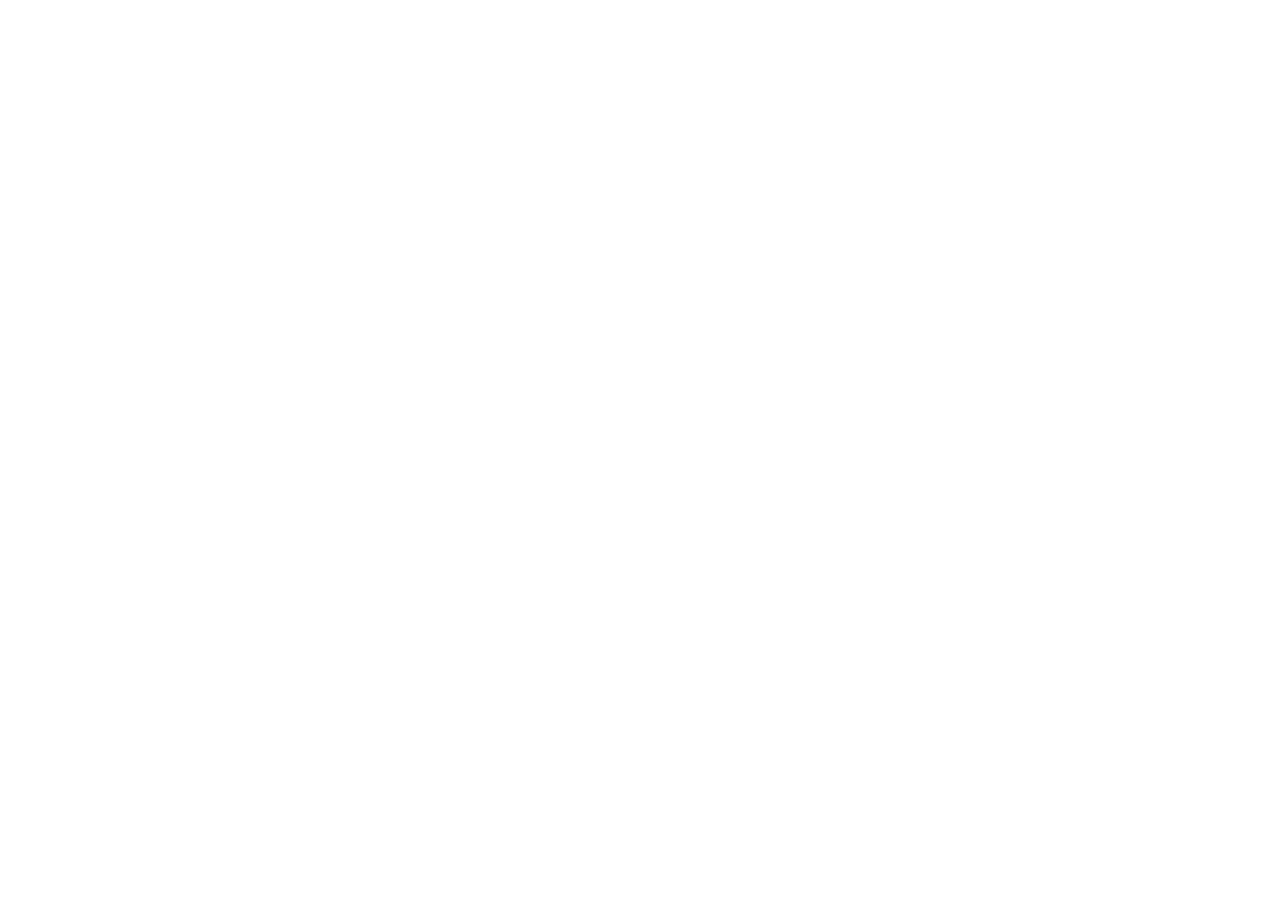
==== index.html @ d92b92f2 "Backed up index.html as index.html.orig, extracted its body into index.html.body, and set up a CLJS " ====
<!DOCTYPE html>
<html lang="en">
  <head>

    <title>Surface Water Tool</title>

    <!-- meta data -->
    <meta charset="utf-8">
    <meta http-equiv="X-UA-Compatible" content="IE=edge">
    <meta name="viewport" content="width=device-width, initial-scale=1.0, maximum-scale=1.0, user-scalable=no">
    <meta name="description" content="">
    <meta name="keywords" content="">
    <meta name="author" content="">

    <!-- CSS Reset, Google Web Fonts, and custom CSS -->
    <link href="/static/cssreset-min.css" rel="stylesheet" type="text/css">
    <link href="/static/googlefonts-open-sans.css" rel="stylesheet" type="text/css">
    <link href="/static/main.css" rel="stylesheet" type="text/css">

    <!-- Google JS API Loader and Google Maps API -->
    <script src="https://www.google.com/jsapi"></script>
    <script src="https://maps.googleapis.com/maps/api/js?key=AIzaSyAbugADQ_kYSQJKXarabTIIuMVvU60djgA&v=3.exp&libraries=drawing"></script>

    <!-- Custom JS -->
    <!-- <script src="/static/script.js"></script> -->
    <!-- <script src="/static/ee_api_js.js"></script> -->

  </head>
  <body>

    <!-- Create the toplevel page containers -->
    <section id="pageheader"></section>
    <section id="pagecontent"></section>

    <!-- Load the Clojurescript main application code -->
    <script src="/static/surface_water.js"></script>
    <script>
      surface_water.core.main()
    </script>

  </body>
</html>
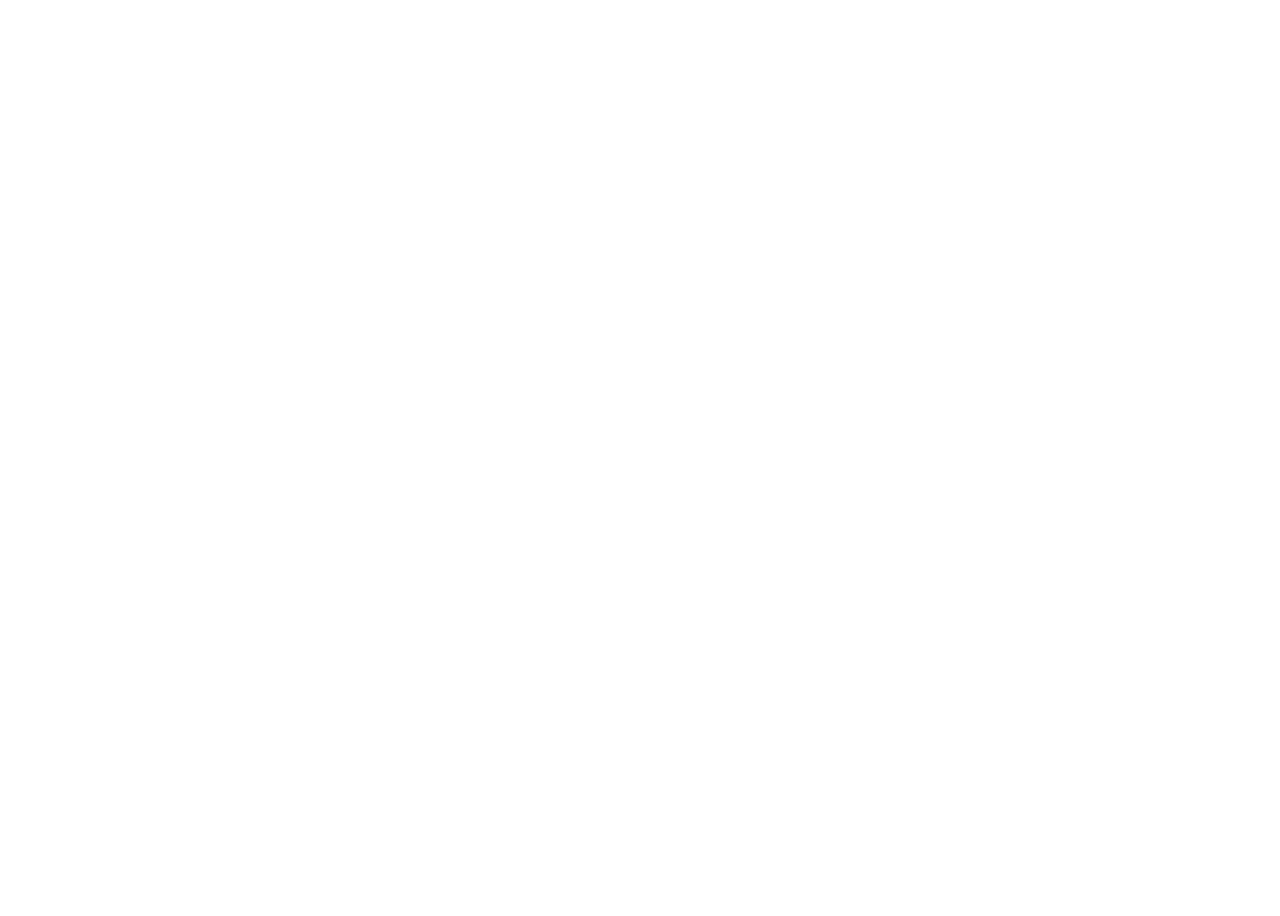
==== commit e7422174: "Changing the GAE configuration files to link this codebase to project surface-water-beta." ====
--- a/index.html
+++ b/index.html
@@ -2,12 +2,12 @@
 <html lang="en">
   <head>
 
-    <title>Surface Water Tool</title>
+    <title>SurfaceWaterTool</title>
 
     <!-- meta data -->
     <meta charset="utf-8">
     <meta http-equiv="X-UA-Compatible" content="IE=edge">
-    <meta name="viewport" content="width=device-width, initial-scale=1.0, maximum-scale=1.0, user-scalable=no">
+    <meta name="viewport" content="width=device-width, initial-scale=1.0, maximum-scale=1.0, minimum-scale=1.0, user-scalable=no">
     <meta name="description" content="">
     <meta name="keywords" content="">
     <meta name="author" content="">
@@ -19,7 +19,7 @@
 
     <!-- Google JS API Loader and Google Maps API -->
     <script src="https://www.google.com/jsapi"></script>
-    <script src="https://maps.googleapis.com/maps/api/js?key=AIzaSyAbugADQ_kYSQJKXarabTIIuMVvU60djgA&v=3.exp&libraries=drawing"></script>
+    <script src="https://maps.googleapis.com/maps/api/js?key=AIzaSyBInHwppL3GVDOj7SEq6Li610cSBc7YJJo&v=3.exp&libraries=drawing"></script>
 
     <!-- Custom JS -->
     <!-- <script src="/static/script.js"></script> -->
--- a/static/main.css
+++ b/static/main.css
@@ -0,0 +1,584 @@
+/********************/
+/* Universal Styles */
+/********************/
+
+body {
+    font-family:Open Sans;
+    font-size:16px;
+    height:100vh;
+    background-image:url(images/mountain_forest_scenery.jpg);
+    -webkit-background-size:cover;
+    -moz-background-size:cover;
+    -o-background-size:cover;
+    background-size:cover;
+}
+
+section, header, nav {
+    display:block;
+}
+
+/*****************/
+/* Header Styles */
+/*****************/
+
+#pageheader {
+    position:fixed;
+    top:0px;
+    left:0px;
+    height:90px;
+    width:100%;
+}
+
+header {
+    height:100%;
+    width:100%;
+}
+
+#logos {
+    position:relative;
+    margin:0px;
+    width:100%;
+    height:55px;
+    background-color:#fff;
+}
+
+#logos img#usaid {
+    position:absolute;
+    top:5px;
+    left:30px;
+    width:150px;
+}
+
+#logos img#nasa {
+    position:absolute;
+    top:0px;
+    left:210px;
+    width:60px;
+}
+
+#logos img#adpc {
+    position:absolute;
+    top:9px;
+    left:300px;
+    width:80px;
+}
+
+#logos img#servir {
+    position:absolute;
+    top:12px;
+    right:30px;
+    width:250px;
+}
+
+nav {
+    position:relative;
+    margin:0px;
+    width:100%;
+    height:35px;
+    background-color:#3a3a3a;
+    color:#eee;
+}
+
+nav ul {
+    position:absolute;
+    top:8px;
+    left:30px;
+}
+
+nav ul li {
+    display:inline;
+    list-style-type:none;
+    padding:7px 10px;
+    cursor:pointer;
+}
+
+nav ul li.highlight {
+    text-shadow:0px 0px 4px #fff;
+}
+
+/***************/
+/* Body Styles */
+/***************/
+
+#pagecontent {
+    position:fixed;
+    top:90px;
+    left:0px;
+    height:calc(100vh - 90px);
+    width:100%;
+    background-color:rgba(255,255,255,0.2);
+}
+
+#pagecontent a {
+    color:#444;
+    text-decoration:none;
+}
+
+#pagecontent a:hover {
+    text-shadow:0px 0px 4px #333;
+}
+
+#pagecontent #all-pages {
+    position:relative;
+    height:100%;
+    width:100%;
+}
+
+/*************/
+/* Home Page */
+/*************/
+
+#home {
+    position:absolute;
+    right:5rem;
+    height:100%;
+    width:350px;
+    padding:2rem;
+    background:rgba(255, 255, 255, 0.8);
+    filter:progid:DXImageTransform.Microsoft.gradient(startColorstr=#CCFFFFFF, endColorstr=#CCFFFFFF);
+    -ms-filter:progid:DXImageTransform.Microsoft.gradient(startColorstr=#CCFFFFFF, endColorstr=#CCFFFFFF);
+}
+
+#home h1 {
+    margin-top:10px;
+    padding:0.5rem 0.5rem 0.5rem 1rem;
+    font-size:3rem;
+    font-weight:bold;
+    color:gray;
+    line-height:100%;
+    text-align:center;
+}
+
+#home h2 {
+    margin-bottom:10px;
+    padding:0.5rem 0.5rem 0.5rem 1rem;
+    font-size:2.2rem;
+    font-weight:400;
+    color:gray;
+    line-height:110%;
+    text-align:center;
+}
+
+#home h3 {
+    padding:0.5rem 0.5rem 0.75rem 1rem;
+    color:#3C948B;
+    font-family:Open Sans;
+    font-weight:400;
+    font-size:1.1rem;
+    font-style:normal;
+}
+
+#home p {
+    padding:0.5rem;
+}
+
+/**************/
+/* About Page */
+/**************/
+
+#about {
+    position:absolute;
+    top:0px;
+    right:5rem;
+    height:100%;
+    width:350px;
+    padding:2rem;
+    background:rgba(255, 255, 255, 0.8);
+    filter:progid:DXImageTransform.Microsoft.gradient(startColorstr=#CCFFFFFF, endColorstr=#CCFFFFFF);
+    -ms-filter:progid:DXImageTransform.Microsoft.gradient(startColorstr=#CCFFFFFF, endColorstr=#CCFFFFFF);
+}
+
+#about h1 {
+    font-size:1.2rem;
+    font-weight:bold;
+    padding:0.5rem;
+    color:gray;
+}
+
+#about p {
+    padding:0.5rem;
+}
+
+#about p#copyright {
+    clear:both;
+    padding:0.5rem;
+    width:100%;
+    text-align:center;
+}
+
+#about img {
+    float:left;
+    height:35px;
+    padding:0.5rem;
+}
+
+/****************************************/
+/* Application Page Toplevel Components */
+/****************************************/
+
+#ecodash {
+    position:absolute;
+    top:0px;
+    left:0px;
+    height:100%;
+    width:100%;
+}
+
+#ecodash #map {
+    position:absolute;
+    top:0px;
+    left:0px;
+    height:100%;
+    width:100%;
+}
+
+#ecodash #ui {
+    position:absolute;
+    top:0px;
+    right:0px;
+    height:100%;
+    width:30%;
+    background-color:white;
+    padding:0.5rem;
+}
+
+#ecodash #settings-button {
+    position:absolute;
+    top:0px;
+    right:0px;
+    width:34px;
+    font-size:30px;
+    font-weight:bold;
+    text-align:center;
+    background-color:white;
+    box-shadow:0px 0px 5px gray;
+    cursor:pointer;
+    border-bottom-left-radius:3px;
+}
+
+#ecodash #general-info {
+    position:absolute;
+    top:10px;
+    right:55px;
+    width:450px;
+    padding:15px;
+    border-radius:3px;
+    background-color:white;
+    box-shadow:0px 0px 5px gray;
+    font-size:14px;
+    z-index:100;
+}
+
+#ecodash #general-info h1 {
+    font-size:16px;
+    font-weight:bold;
+    margin-bottom:2px;
+}
+
+#ecodash #legend {
+    position:absolute;
+    left:0px;
+    bottom:55px;
+    width:80px;
+    background-color:white;
+    padding:5px;
+    border-top-right-radius:3px;
+}
+
+#ecodash #legend h2 {
+    font-size:0.9rem;
+    font-weight:bold;
+    color:gray;
+    text-align:center;
+    margin:4px;
+}
+
+#ecodash #legend table td {
+    font-size:0.8rem;
+}
+
+#ecodash #legend table td:last-child {
+    padding-left:5px;
+}
+
+#ecodash #legend table td img {
+    height:100px;
+}
+
+#ecodash #opacity {
+    position:absolute;
+    left:0px;
+    bottom:0px;
+    height:45px;
+    width:80px;
+    background-color:white;
+    padding:5px;
+}
+
+#ecodash #opacity p {
+    font-size:0.8rem;
+    color:#333;
+    text-align:center;
+}
+
+#ecodash #opacity input {
+    position:absolute;
+    left:5;
+    top:25px;
+    width:80px;
+    height:22px;
+    outline:none;
+    overflow:hidden;
+    pointer-events:none;
+    cursor:pointer;
+}
+
+#ecodash #opacity input::-webkit-slider-thumb {
+    position:relative;
+    z-index:1;
+    outline:0;
+    pointer-events:all;
+}
+
+#ecodash #opacity input::-moz-range-thumb {
+    position:relative;
+    z-index:10;
+    -moz-appearance:none;
+    width:9px;
+    pointer-events:all;
+}
+
+#ecodash #opacity input::-moz-range-track {
+    position:relative;
+    z-index:-1;
+    background-color:rgba(100,100,100,1);
+    border:0;
+}
+
+#ecodash #opacity input[type=range]::-moz-focus-outer {
+    border:0;
+}
+
+#ecodash p#feedback {
+    position:absolute;
+    bottom:0;
+    left:45%;
+    width:10rem;
+    height:1.2rem;
+    border-top-left-radius:3px;
+    border-top-right-radius:3px;
+    background-color:white;
+    padding:5px;
+    font-size:0.8rem;
+    text-align:center;
+    box-shadow:0px 0px 5px gray;
+}
+
+/***********************************/
+/* Application Page Sidebar Header */
+/***********************************/
+
+#ecodash #ui header {
+    height:1.5rem;
+    margin-bottom:0.5rem;
+    border-bottom:2px solid #666;
+}
+
+#ecodash #ui header h1 {
+    display:inline;
+    font-size:1.2rem;
+    font-weight:bold;
+    color:gray;
+}
+
+#ecodash #ui header #collapse-button {
+    display:inline;
+    float:right;
+    margin-right:10px;
+    cursor:pointer;
+}
+
+#ecodash #ui header #info-button {
+    display:inline;
+    float:right;
+    margin:2px 10px 0px 0px;
+    padding:0px 3px;
+    background-image:linear-gradient(rgb(255,255,255) 0px, rgb(224,224,224) 100%);
+    background-position:0% 0%;
+    background-repeat:repeat-x;
+    border:1.25px solid rgb(204,204,204);
+    border-radius:3px;
+    box-shadow:rgba(255,255,255,0.15) 0px 1px 0px 0px inset,
+               rgba(0,0,0,0.075) 0px 1px 1px 0px;
+    font-size:12px;
+    color:rgb(51,51,51);
+    font-weight:400;
+    line-height:16px;
+    text-shadow:rgb(255,255,255) 0px 1px 0px;
+    cursor:pointer;
+}
+
+/*********************************/
+/* Application Page Map Controls */
+/*********************************/
+
+#ecodash #ui #controls {
+    height:95%;
+    overflow:scroll;
+}
+
+#ecodash #ui #controls h2 {
+    font-size:1rem;
+    font-weight:bold;
+    color:gray;
+    margin-bottom:5px;
+}
+
+#ecodash #ui #controls h3 {
+    font-size:0.8rem;
+    font-weight:bold;
+    color:gray;
+    margin:5px 0px;
+}
+
+#ecodash #ui #controls input[type=button] {
+    height:28px;
+    margin:2% 0% 2% 31%;
+    font-size:0.8rem;
+    color:#333;
+}
+
+#ecodash #ui #controls ul {
+    height:28px;
+    margin-left:10%;
+}
+
+#ecodash #ui #controls ul li {
+    display:inline;
+    list-style-type:none;
+    padding:7px 10px;
+}
+
+#ecodash #ui #controls ul li input[type=radio] {
+    height:100%;
+    vertical-align:middle;
+}
+
+#ecodash #ui #controls ul li label {
+    height:100%;
+    vertical-align:middle;
+    margin-left:5px;
+    font-size:0.8rem;
+    color:#333;
+}
+
+#ecodash #ui #controls p#polygon {
+    margin-left:12%;
+    padding:5px;
+    font-size:0.8rem;
+    color:#333;
+}
+
+#ecodash #ui #controls p#polygon em {
+    font-style:italic;
+}
+
+#ecodash #ui #controls #chart {
+    height:200px;
+    width:385px;
+}
+
+/*****************************/
+/* Multi-Range Slider Widget */
+/*****************************/
+
+.range-slider {
+    position:relative;
+    width:200px;
+    height:45px;
+    margin-left:20%;
+}
+
+.range-slider p {
+    font-size:0.8rem;
+    color:#333;
+    text-align:center;
+}
+
+.range-slider input {
+    position:absolute;
+    left:0;
+    top:20px;
+    width:200px;
+    height:22px;
+    outline:none;
+    overflow:hidden;
+    pointer-events:none;
+    cursor:pointer;
+}
+
+.range-slider input::-webkit-slider-thumb {
+    position:relative;
+    z-index:1;
+    outline:0;
+    pointer-events:all;
+}
+
+.range-slider input::-moz-range-thumb {
+    position:relative;
+    z-index:10;
+    -moz-appearance:none;
+    width:9px;
+    pointer-events:all;
+}
+
+.range-slider input::-moz-range-track {
+    position:relative;
+    z-index:-1;
+    background-color:rgba(100,100,100,1);
+    border:0;
+}
+
+.range-slider input:last-of-type::-moz-range-track {
+    -moz-appearance:none;
+    background:none transparent;
+    border:0;
+}
+
+.range-slider input[type=range]::-moz-focus-outer {
+    border:0;
+}
+
+/******************/
+/* Spinner Widget */
+/******************/
+
+.spinner {
+    position:absolute;
+    top:35%;
+    left:35%;
+    width:8rem;
+    height:8rem;
+    border-radius:4rem;
+    border-bottom:1rem solid purple;
+    -moz-animation:sweep 1s infinite linear;
+    -webkit-animation:sweep 1s infinite linear;
+}
+
+@-moz-keyframes sweep {
+    from {
+        -moz-transform:rotate(0deg);
+    }
+    to {
+        -moz-transform:rotate(360deg);
+    }
+}
+
+@-webkit-keyframes sweep {
+    from {
+        -webkit-transform:rotate(0deg);
+    }
+    to {
+        -webkit-transform:rotate(360deg);
+    }
+}
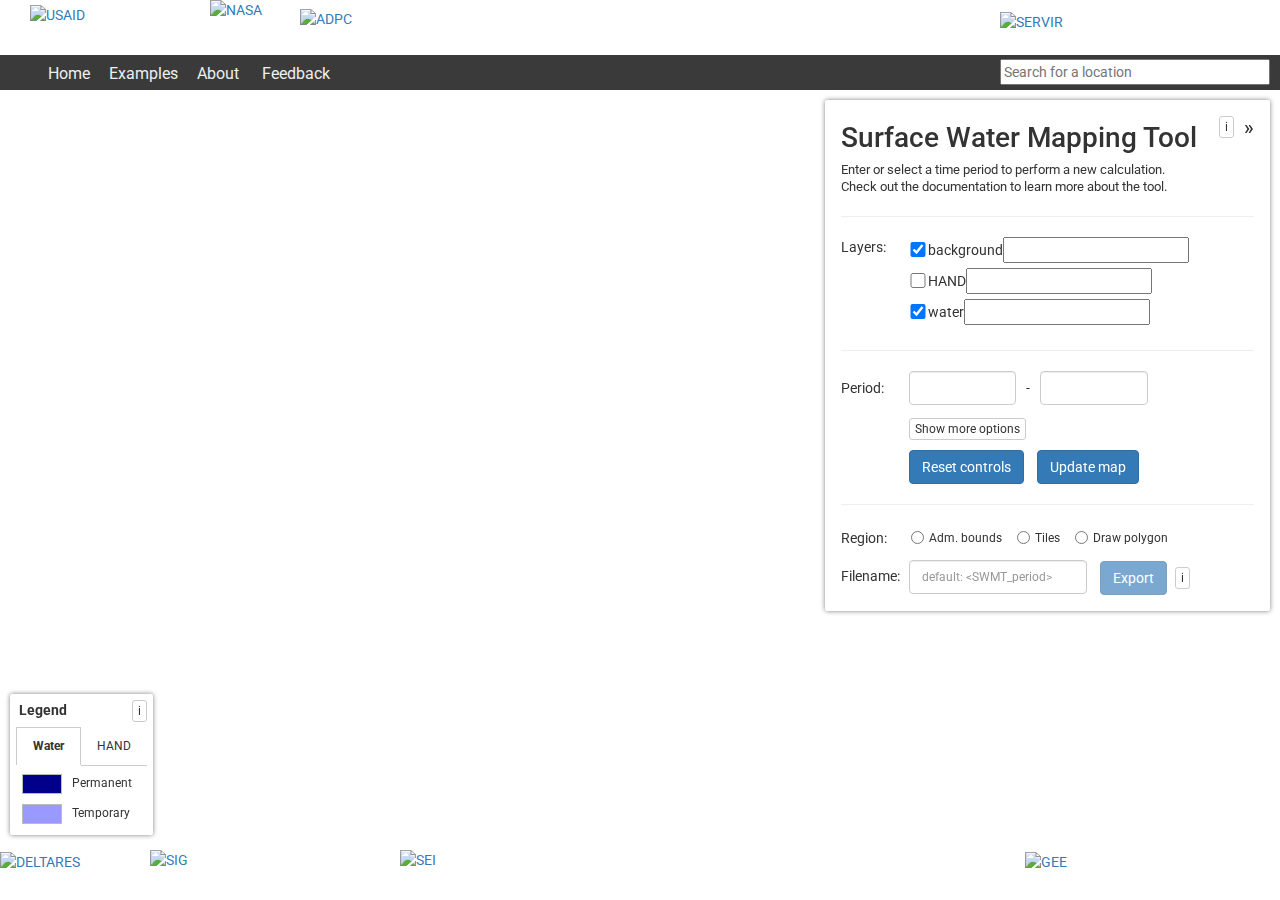
==== commit 0852cb73: "upgrage GEE python api version to 0.1.236" ====
--- a/index.html
+++ b/index.html
@@ -1,42 +1,789 @@
 <!DOCTYPE html>
-<html lang="en">
-  <head>
-
-    <title>SurfaceWaterTool</title>
-
-    <!-- meta data -->
-    <meta charset="utf-8">
-    <meta http-equiv="X-UA-Compatible" content="IE=edge">
-    <meta name="viewport" content="width=device-width, initial-scale=1.0, maximum-scale=1.0, minimum-scale=1.0, user-scalable=no">
-    <meta name="description" content="">
-    <meta name="keywords" content="">
-    <meta name="author" content="">
-
-    <!-- CSS Reset, Google Web Fonts, and custom CSS -->
-    <link href="/static/cssreset-min.css" rel="stylesheet" type="text/css">
-    <link href="/static/googlefonts-open-sans.css" rel="stylesheet" type="text/css">
-    <link href="/static/main.css" rel="stylesheet" type="text/css">
-
-    <!-- Google JS API Loader and Google Maps API -->
-    <script src="https://www.google.com/jsapi"></script>
-    <script src="https://maps.googleapis.com/maps/api/js?key=AIzaSyBInHwppL3GVDOj7SEq6Li610cSBc7YJJo&v=3.exp&libraries=drawing"></script>
-
-    <!-- Custom JS -->
-    <!-- <script src="/static/script.js"></script> -->
-    <!-- <script src="/static/ee_api_js.js"></script> -->
-
-  </head>
-  <body>
-
-    <!-- Create the toplevel page containers -->
-    <section id="pageheader"></section>
-    <section id="pagecontent"></section>
-
-    <!-- Load the Clojurescript main application code -->
-    <script src="/static/surface_water.js"></script>
-    <script>
-      surface_water.core.main()
-    </script>
-
-  </body>
+<html>
+	<head>
+
+		<title>Surface Water Mapping Tool</title>
+
+		<!-- meta data -->
+		<meta charset="UTF-8">
+		<meta http-equiv="X-UA-Compatible" content="IE=edge">
+		<meta name="viewport" content="width=device-width, initial-scale=1.0, maximum-scale=1.0, user-scalable=no">
+		<meta name="description" content="">
+		<meta name="keywords" content="">
+		<meta name="author" content="">
+
+		<!-- Google JavaScript loader tool (for the Maps, Charts APIs) -->
+		<script src="https://www.google.com/jsapi"></script>
+
+		<!-- Google Web Fonts -->
+		<link href='https://fonts.googleapis.com/css?family=Roboto' rel='stylesheet' type='text/css'>
+
+		<!-- Favicon -->
+		<link rel="shortcut icon" type="image/png" href="static/images/favicon.png"/>
+
+		<!-- Third-party JavaScript -->
+		<script src="https://ajax.googleapis.com/ajax/libs/jquery/1.11.2/jquery.min.js"></script>
+		<script src="https://maps.googleapis.com/maps/api/js?key={{ GOOGLE_MAPS_API_KEY | safe }}&v=3.exp&libraries=drawing,geometry,places"></script>
+		<script src="https://maxcdn.bootstrapcdn.com/bootstrap/3.3.4/js/bootstrap.min.js"></script>
+		<script src="https://cdnjs.cloudflare.com/ajax/libs/bootstrap-datepicker/1.4.0/js/bootstrap-datepicker.min.js"></script>
+		<script src="https://cdnjs.cloudflare.com/ajax/libs/bootstrap-slider/6.1.5/bootstrap-slider.min.js"></script>
+
+		<!-- Third-party CSS -->
+		<link rel="stylesheet" href="https://maxcdn.bootstrapcdn.com/bootstrap/3.3.4/css/bootstrap.min.css">
+		<link rel="stylesheet" href="https://maxcdn.bootstrapcdn.com/bootstrap/3.3.4/css/bootstrap-theme.min.css">
+		<link rel="stylesheet" href="https://cdnjs.cloudflare.com/ajax/libs/bootstrap-datepicker/1.4.0/css/bootstrap-datepicker.min.css">
+		<link rel="stylesheet" href="https://cdnjs.cloudflare.com/ajax/libs/bootstrap-slider/6.1.5/css/bootstrap-slider.min.css">
+
+		<!-- Load custom JavaScript and stylesheet(s) -->
+		<link rel="stylesheet" href="static/main.css">
+		<script src="/static/script.js"></script>
+		<script src="/static/ee_api_js.js"></script>
+
+	</head>
+	<body>
+
+		<!-- Page header -->
+		<section id="pageheader">
+			<!-- Logos -->
+			<div class="logos">
+			   <a href="https://www.usaid.gov/" target="_blank"><img id="usaid" src="static/images/usaid.png" alt="USAID">
+			   <a href="https://www.nasa.gov/" target="_blank"><img id="nasa" src="static/images/nasa.png" alt="NASA"></a>
+			   <a href="http://www.adpc.net" target="_blank"><img id="adpc" src="static/images/adpclogo.jpg" alt="ADPC"></a>
+			   <a href="http://servir.adpc.net/" target="_blank"><img id="servir" src="static/images/servir.png" alt="SERVIR"></a>
+			</div>
+
+			<!-- Navigation bar -->
+			<nav>
+				<ul>
+					<li><button id="homebutton">Home</li>
+					<li><button id="examplesbutton">Examples</li>
+					<li><button id="aboutbutton">About</li>
+					<li><a id="feedbacklink" href="https://docs.google.com/a/sig-gis.com/forms/d/1pOgXeWJaDWg8NlC-ZalZJTzUdv9sVjNdXibZVPo4l4I/edit?ts=57ec6a52" target="_blank">Feedback</a></li>
+				</ul>
+				<script>
+				$(document).ready(function(){
+					$("#homebutton").click(function () {
+						$(".map").css("display", "block");
+						$(".ui").css("display", "block");
+						$(".legend").css("display", "block");
+						$("#examples").css("display", "none");
+						$("#about").css("display", "none");
+						$("#searchbox").css("display", "block");
+					});
+				});
+				$(document).ready(function(){
+					$("#examplesbutton").click(function () {
+						$(".map").css("display", "none");
+						$(".ui").css("display", "none");
+						$(".legend").css("display", "none");
+						$("#about").css("display", "none");
+						$("#examples").css("display", "block");
+						$("#searchbox").css("display", "none");
+					});
+				});
+				$(document).ready(function(){
+					$("#aboutbutton").click(function () {
+						$(".map").css("display", "none");
+						$(".ui").css("display", "none");
+						$(".legend").css("display", "none");
+						$("#examples").css("display", "none");
+						$("#about").css("display", "block");
+						$("#searchbox").css("display", "none");
+					});
+				});
+				</script>
+
+				<!-- Search box -->
+				<input id="searchbox" type="text" placeholder="Search for a location">
+
+			</nav>
+
+		</section>
+
+		<!-- Page content -->
+	    <section id="pagecontent">
+
+			<!-- Examples page -->
+			<div id="examples">
+				<h1>Example applications</h1>
+				<p>This page shows a few potential applications for which the Surface Water Mapping Tool could be used, by loading a pre-calculated map in the
+				tool. These maps only cover the area of interest of each specific example to keep storage and loading times to a minimum. The input parameters
+				are also updated to match those used to create the example map. If desired, the tool can then be used to replicate the map and extend it over
+				the entire SERVIR-Mekong area. More extensive explanations and examples can be found in the documentation (at the About page).<br><br>
+				Click on one of the images below to load an example. If you want to reload the default map that is shown when the application first starts up,
+				<span onClick="load_default()" style="text-decoration:underline;cursor:pointer">click here</span>.</p>
+				<script>
+				function load_default() {
+					$(".map").css("display", "block");
+					$(".ui").css("display", "block");
+					$(".legend").css("display", "block");
+					$("#examples").css("display", "none");
+					$("#about").css("display", "none");
+					$(".months-slider").hide();
+					$("#searchbox").css("display", "block");
+					water.App.prototype.setDefaultParams();
+					water.App.prototype.loadDefault();
+				}
+				</script>
+				<div class="example_items">
+					<div class="example_item" id="example_1">
+						<img class="example_img" id="example_1_img" src="static/images/example1.png" onClick="load_example(this.id)">
+						<span>
+						<b>Permanent and temporary water</b><br>
+						The tool is primarily suited to detect permanent and temporary water, in any of its occurrences. Permanent water is water that was
+						present for most of the time within the chosen period, and as such is often represented by reservoirs, lakes and rivers. Temporary
+						water is water that was only present for a part of the period, and as such is often represented by floods or (seasonally) inundated
+						land; wetlands, rice fields, fish ponds, etc.<br>
+						The example shows the area around Phnom Penh, Cambodia, in 2013. This was a relatively wet year and therefore both permanent and
+						temporary water are being detected in relatively large areas.
+						</span>
+					</div>
+					<div class="example_item" id="example_2">
+						<img class="example_img" id="example_2_img" src="static/images/example2.png" onClick="load_example(this.id)">
+						<span>
+						<b>Reservoirs</b><br>
+						Reservoir surface areas can easily be picked up with the tool. By adjusting the time period the user can detect how the extent of a
+						reservoir changes over time. This means that it is possible to detect:<br>
+						- when a reservoir was constructed (and how this changed the surface water within its region)<br>
+						- how reservoir surface area changes over the years (for example, to assess the effect of droughts)<br>
+						- the long-term seasonality and/or monthly characteristics of reservoirs (by activating the monthly control option)<br>
+						The example shows Shwegyin Reservoir in Myanmar, which was constructed in 2010. The time period has been selected to highlight how
+						the reservoir was filling up after construction. Permanent water gives an indication of surface water when the reservoir just started
+						filling up, and temporary water gives an indication of the final extent of reservoir in 2011.
+						</span>
+					</div>
+					<div class="example_item" id="example_3">
+						<img class="example_img" id="example_3_img" src="static/images/example3.png" onClick="load_example(this.id)">
+						<span>
+						<b>Floods</b><br>
+						As mentioned above, temporary water can be an indication of a flood (although it can also indicate other situations). For this purpose,
+						the time period should be selected carefully: it should fully capture the period of the flood, while keeping the time period as short as
+						possible. The latter is a challenge, because of the algorithm behind the tool, which requires a sufficient number of satellite images to
+						function properly. Therefore, the time period is limited to a three months minimum. This implies that only large scale floods with a
+						relatively long duration can be picked up by this tool.<br>
+						The example shows the floods around Bangkok in 2011.
+						</span>
+					</div>
+					<div class="example_item" id="example_4">
+						<img class="example_img" id="example_4_img" src="static/images/example4.png" onClick="load_example(this.id)">
+						<span>
+						<b>River morphology / erosion</b><br>
+						Permanent water over different time period can show how surface water shifts over time. This can be particularly useful to assess river morphology,
+						i.e. how the river course changes over the years. In the tool this could be achieved by selecting multiple time periods, updating the map each time.
+						By downloading these maps as well, the user can carry out analyses on the combination of these maps, to really quantitatively assess the characteristics
+						of river morphology over a region.<br>
+						The example shows a section of the Irrawaddy/Ayeyarwady river in Myanmar over a 10 year period (2008-2017). The multi-year time period gives an
+						indication of where water was present during this time, with permanent water showing where the river was stable and temporary water showing where it
+						was changing, diverging or meandering.
+						</span>
+					</div>
+					<div class="example_item" id="example_5">
+						<img class="example_img" id="example_5_img" src="static/images/example5.png" onClick="load_example(this.id)">
+						<span>
+						<b>Seasonal inundation</b><br>
+						Aside from floods, temporary water is often an indication of seasonal inundation. This can be both natural (wetlands) or human-induced (rice fields).
+						This is more easily picked up than floods, because the inundation often lasts longer and as such it is not hindered by the limitation on the time
+						period selection. The detection of seasonal inundation can be used to assess:<br>
+						- the location and area of rice fields and fish ponds<br>
+						- the location and area of wetlands<br>
+						- the seasonal characteristics of water bodies<br>
+						The example shows Tonlé Sap Lake in Cambodia over the period 1988-2017, with the months slider activated. January is shown by default, but the slider
+						can be used to view the other months. Each month represents an analysis done on all satellite images taken only during that month for 1988-2017.
+						</span>
+					</div>
+					<script>
+					function load_example(clicked_id) {
+						var example_id = 'example_'.concat(clicked_id.split('_')[1]);
+						water.App.prototype.loadExample(example_id);
+					}
+					</script>
+				</div>
+			</div>
+
+			<!-- About page -->
+			<div id="about">
+				<h1>About the Surface Water Mapping Tool</h1>
+				<p>The tool works by merging data from different Landsat satellite missions, providing a dataset that spans from the present day all the
+				way back to 1984, which is also continously being updated. A stack of images is created for the time period selected by the user. From this
+				stack of images two percentile maps are calculated, which represent two different situations. The higher percentile (with a default value of 40)
+				represents the permanent situation; that which was present for the entire selected time period. The lower percentile (default value of 8)
+				represents a temporary situation; that which was present only for a short time within the selected time period. From each percentile map a
+				water index map is calculated, using the Modified Normalized Difference Water Index (MNDWI) [Xu, 2006]. This index combines several spectral
+				bands from the Landsat satellites that are sensitive to the occurrence of water. A threshold value is then applied at the pixel level to classify
+				water and non-water. Corrections are applied to improve results, reducing errors associated with falsely classified water over dark vegetation and
+				(hill) shadows. Dark vegetation is masked out using the Normalized Difference Vegetation Index (NDVI) and hill shadows are masked out using a
+				Height Above Nearest Drainage (HAND) map [Rennó et al., 2008], derived from the Multi-Error-Removed Improved-Terrain (MERIT) Digital Elevation Model
+				(DEM) [Yamazaki et al., 2017]. The various steps of the tool are shown in the figure below.</p>
+				<img id="workflow_img" src="static/images/workflow.png">
+				<p>The resulting water maps are loaded into the web application and displayed on top of the background map. The map calculated from the 40th
+				percentile map represents permanent water (within the selected time period) and the map calculated from the 8th percentile map represents
+				temporary water. Permanent water mostly represents reservoirs, lakes and rivers (that did not change a lot over the selected time period).
+				Temporary water most often represents (seasonally) inundated land, such as wetlands, rice fields or fish ponds. It can also be an indication
+				of floods or changes in water bodies.</p>
+				<p>The following layers can be visualized using the tool:<br>
+				- background <i>(white background that can be used to more clearly see other layers)</i><br>
+				- HAND <i>(pre-calculated Height Above Nearest Drainge map)</i><br>
+				- water <i>(the final result; permanent and temporary water)</i></p>
+				<p>Please note that, due to the statistical nature of this method, the maps are asynchronous in time,
+				i.e. not each pixel is covered with water at the same time but these maps are an integration over the selected period.</p>
+				<p>Relevant links:<br>
+				<a href="https://docs.google.com/document/d/1o7-XUNSVnMLT7VL9a2_7orv7APgiZz1kcPZIFrq9pBE" target="_blank" style="text-decoration:underline">User Guide</a><br>
+				<a href="https://docs.google.com/document/d/1ZoICFzjbiS_VpdbHyV1SdBPQdEoa_NfL-tAFLgXN9bw" target="_blank" style="text-decoration:underline">Background and verification</a><br>
+				<a href="https://github.com/Servir-Mekong/SurfaceWaterTool" target="_blank" style="text-decoration:underline">GitHub</a>
+				</p>
+				<hr>
+				<h1>Development and Acknowledgement</h1>
+				<p>The development of the algorithm using Landsat 8 data was initiated in the PhD research of Gennadii Donchyts (co-funded by Deltares
+				and the Technical University of Delft). Testing and further development of the algorithm using the Murray-Darling basin in Australia was
+				funded by the EC FP7 project eartH2Observe (under grant agreement No 603608), which led to the publication of Donchyts et al. (2016), see below.</p>
+				<p>Application to the Mekong basin, which included testing, applying and adjusting thresholds, as well as further optimisation of the scripts
+				to fully take advantage of Google Earth Engine capabilities, was supported by the SERVIR-Mekong project. This also included the addition of
+				data from Landsat 4, 5 and 7. The development of the method to calculate the HAND dataset was fully supported by the eartH2Observe project,
+				but the application for the Mekong, as well as refinement for this area, was supported by the SERVIR-Mekong project.</p>
+				<p>Landsat data is made freely available by the U.S. Geological Survey (USGS) and is both accessed and processed in Google Earth Engine.</p>
+				<p>The creation of the Google Appspot based online application was fully supported by the SERVIR-Mekong project.</p>
+				<hr>
+				<h1>References</h1>
+				<p>Gennadii, D., Schellekens, J., Winsemius, H., Eisemann, E. & van de Giesen, N. (2016). A 30 m Resolution Surface Water
+				Mask Including Estimation of Positional and Thematic Differences Using Landsat 8, SRTM and OpenStreetMap: A Case Study in the Murray-Darling
+				Basin, Australia. <a href="http://www.mdpi.com/2072-4292/8/5/386" target="_blank" style="text-decoration:underline">Remote Sensing, 8(5), 386</a>
+				.</p>
+				<p>Rennó, C. D., Nobre, A. D., Cuartas, L. A., Soares, J. V., Hodnett, M. G., Tomasella, J., & Waterloo, M. J. (2008). HAND, a new terrain
+				descriptor using SRTM-DEM: Mapping terra-firme rainforest environments in Amazonia.
+				<a href="http://www.sciencedirect.com/science/article/pii/S003442570800120X" target="_blank" style="text-decoration:underline">
+				Remote Sensing of Environment, 112(9), 3469-3481</a>.</P>
+				<p>Xu, H. (2006). Modification of normalised difference water index (NDWI) to enhance open water features in remotely sensed imagery.
+				International Journal of Remote Sensing, 27(14), 3025–3033.
+				<a href="http://doi.org/10.1080/01431160600589179" target="_blank" style="text-decoration:underline">
+				http://doi.org/10.1080/01431160600589179</a>.</P>
+				<p>Yamazaki D., D. Ikeshima, R. Tawatari, T. Yamaguchi, F. O'Loughlin, J.C. Neal, C.C. Sampson, S. Kanae & P.D. Bates. (2017). A high accuracy
+				map of global terrain elevations. Geophysical Research Letters, vol.44, pp.5844-5853.
+				<a href="http://onlinelibrary.wiley.com/doi/10.1002/2017GL072874/full" target="_blank" style="text-decoration:underline">
+				doi: 10.1002/2017GL072874</a>.</p>
+				<p>Landsat images courtesy of the USGS: <a href="https://landsat.usgs.gov/" target="_blank" style="text-decoration:underline">https://landsat.usgs.gov/</a></p>
+				<p>MERIT DEM: <a href="http://hydro.iis.u-tokyo.ac.jp/~yamadai/MERIT_DEM/" target="_blank" style="text-decoration:underline">http://hydro.iis.u-tokyo.ac.jp/~yamadai/MERIT_DEM/</a></p>
+			 </div>
+
+			<!-- The DOM of the application. -->
+			<div class="water">
+
+				<!-- The element into which Google Maps is rendered. -->
+				<div class="map"></div>
+
+				<!-- The UI wrapper. -->
+				<div class="ui">
+
+					<!-- Button that opens the main control box after it has been collapsed -->
+					<div class="settings-button">&#9776;</div>
+					<script>
+					$(document).ready(function(){
+						$(".settings-button").click(function () {
+							$(".settings-button").toggle();
+							$(".panel").toggle();
+						});
+					});
+					</script>
+
+					<!-- The main control box. -->
+					<div class="panel">
+
+						<!-- Title, info button with general information text and collapse button. -->
+						<header>
+							<h1>
+								<span id="tool-title">Surface Water Mapping Tool</span>
+								<!-- collapse button for entire panel. -->
+								<div class="collapse-button">&#187;</div>
+								<script>
+								$(document).ready(function(){
+									$(".collapse-button").click(function () {
+										$(".panel").toggle();
+										$(".settings-button").toggle();
+									});
+								});
+								</script>
+								<!-- button that toggles display of general information -->
+								<button class="general-info-button btn btn-default btn-xs pull-right">i</button>
+								<script>
+								$(".general-info-button").click(function () {
+									$(".general-info").toggleClass("general-info-shown");
+								});
+								</script>
+								<!-- General information panel -->
+								<div class="general-info">
+									<span>
+									<b>Welcome to the SERVIR-Mekong Surface Water Mapping Tool.</b><br>
+									This application allows you to carry out live calculations using a sophisticated water detection algorithm for the SERVIR-Mekong region.
+									It is based on the algorithm described in <a href="http://www.mdpi.com/2072-4292/8/5/386" target="_blank" style="text-decoration:underline">this paper</a>.<br><br>
+									You can change the time period over which results are calculated and download the results for a region of your choosing.
+									If you are confident that you understand the implications, you can also check out the other options which give you greater control over the outcome of the algorithm.<br><br>
+									Temporary water can, in certain cases, be seen as in indication of a flood. However, both permanent and temporary water are relative to the selected time period. For example,
+									if a long time period is chosen (e.g. 10 years), temporary water does not necessarily indicate a flood has occurred there, but it does show that water was detected there
+									for some time within the selected period. To detect flooded water, it is advised to use a time period of 1 year or shorter.<br><br>
+									Please note that, because everything is calculated on-the-fly, it might take some time for results to load.
+									</span>
+								</div>
+							</h1>
+						</header>
+
+						<!-- Instructions -->
+						<p class="instructions">
+							Enter or select a time period to perform a new calculation.<br> Check out the documentation to learn more about the tool.
+						</p>
+
+						<hr>
+
+						<!-- Map layers control (toggle layers, opacity) -->
+						<div class="map-layers-control">
+							<div class="map-layers-text">
+								<span>Layers:</span>
+							</div>
+							<div class="map-layers">
+								<!-- Active layers control (toggling / opacity) -->
+								<div class="map-layers-value" id="map-layers-aoi">
+									<div id="checkboxAoi">
+										<input type="checkbox" value="None" id="checkbox-aoi" title="Show/hide layer" checked>
+										<script>
+										$('#checkbox-aoi').tooltip();
+										</script>
+									</div>
+									<span>background</span>
+									<input id="aoiControl" data-slider-id='aoiControlSlider' type="text" data-slider-min="0" data-slider-max="1" data-slider-step="0.1" data-slider-value="0.6"/>
+									<script>
+									$('#aoiControl').slider({
+										tooltip_position: 'top',
+										formatter: function(value) {
+											return 'Opacity: ' + value;
+										}
+									});
+									</script>
+								</div>
+								<div class="map-layers-value" id="map-layers-hand">
+									<div id="checkboxHAND">
+										<input type="checkbox" value="None" id="checkbox-hand" title="Show/hide layer">
+										<script>
+										$('#checkbox-hand').tooltip();
+										</script>
+									</div>
+									<span>HAND</span>
+									<input id="handControl" data-slider-id='handControlSlider' type="text" data-slider-min="0" data-slider-max="1" data-slider-step="0.1" data-slider-value="1.0"/>
+									<script>
+									$('#handControl').slider({});
+									</script>
+								</div>
+								<div class="map-layers-value" id="map-layers-water">
+									<div id="checkboxWater">
+										<input type="checkbox" value="None" id="checkbox-water" title="Show/hide layer" checked>
+										<script>
+										$('#checkbox-water').tooltip();
+										</script>
+									</div>
+									<span>water</span>
+									<input id="waterControl" data-slider-id='waterControlSlider' type="text" data-slider-min="0" data-slider-max="1" data-slider-step="0.1" data-slider-value="1.0"/>
+									<script>
+									$('#waterControl').slider({
+										tooltip_position: 'bottom',
+										formatter: function(value) {
+											return 'Opacity: ' + value;
+										}
+									});
+									</script>
+								</div>
+								<!-- Slider for months (climatology) -->
+								<div class="months-slider">
+									<span>Month:</span>
+									<input id="monthsControl" data-slider-id='monthsControlSlider' type="text"/>
+									<script>
+									var monthsDict = {1:'1: Jan', 2:'2: Feb', 3:'3: Mar', 4:'4: Apr', 5:'5: May', 6:'6: Jun', 7:'7: Jul', 8:'8: Aug', 9:'9: Sep', 10:'10: Oct', 11:'11: Nov', 12:'12: Dec'};
+									$('#monthsControl').slider({
+										min: 1, max: 12, value: 1, step: 1, orientation: 'horizontal', tooltip_position: 'bottom',
+										formatter: function(value) {
+											return monthsDict[value];
+										}
+									});
+									</script>
+								</div>
+							</div>
+						</div>
+
+						<hr>
+
+						<!-- Controls -->
+						<div class="controls">
+
+							<div class="inputs">
+
+								<!-- Date selection -->
+								<div class="input-block date">
+									<div class="input-block-label">Period:</div>
+									<input class="date-picker form-control">
+									<span class="period_slice">-</span>
+									<input class="date-picker-2 form-control">
+								</div>
+
+								<!-- Expert controls -->
+								<div class="expert-toggle">
+									<div class="expert-message">
+										<button class="expert btn btn-default btn-xs">Show more options</button>
+										<script>
+											$(".expert").click(function () {
+												$(this).text(function(i, v){
+												   return v === 'Show more options' ? 'Hide more options' : 'Show more options'
+												})
+												$(".expert-input").toggle();
+											});
+										</script>
+									</div>
+								</div>
+								<div class="expert-input">
+									<div class="input-block climatology">
+										<span class="expert-input-block-label">Show months:</span>
+										<input type="checkbox" class="climatology-input">
+										<button class="climatology-info-button btn btn-default btn-xs">i</button>
+										<div class="climatology-info">
+											<span>
+											Instead of a single map, this will show results for each individual month. This makes it possible to detect monthly trends.
+											Since this substantially reduces the total amount of images within each map, this does require a longer time period. Instead of
+											the usual 90 days minimum, the minimum time period when climatology is activated is 3 years. Even so, it is still possible that
+											a certain month will not have sufficient satellite coverage to show accurate information over the entire area.
+											Since 12 maps are calculated instead of 1, this can also slow down the application a lot. Please consider these things when activating this option.<br><br>
+											When activated, a slider for the different months will appear at the layers control section.
+											</span>
+										</div>
+										<!-- toggle the info panel and make sure that it is not shown outside the screen -->
+										<script>
+										$(".climatology-info-button").click(function () {
+											$(".climatology-info").toggleClass("climatology-info-shown");
+											//$(".climatology-info-shown").css("top", $(".expert-input").position().top);
+										});
+										</script>
+									</div>
+									<div class="input-block defringe">
+										<span class="expert-input-block-label">Defringe images:</span>
+										<input type="checkbox" class="defringe-input">
+										<button class="defringe-info-button btn btn-default btn-xs">i</button>
+										<div class="defringe-info">
+											<span>
+											Some Landsat satellite images contain noise due to sensor failures. See the following page for background information:
+											<a href="http://landsat.usgs.gov/products_slcoffbackground.php" target="_blank" style="text-decoration:underline">http://landsat.usgs.gov/</a>.
+											The defringe algorithm attemps to mask out the pixels where sensor failures are an issue, reducing noise in the final result. However, due to the masking involved,
+											this does result in less water being detected (especially temporary water), as it reduces the total amount of information. It is therefore important to consider what is most relevant;
+											reducing the noise (apply defringing) or maintaining as much information from the data as possible (do not apply defringing). Since defringing requires additional steps in the calculation,
+											it delays the visualization of results slightly.
+											</span>
+										</div>
+										<!-- toggle the info panel and make sure that it is not shown outside the screen -->
+										<script>
+										$(".defringe-info-button").click(function () {
+											$(".defringe-info").toggleClass("defringe-info-shown");
+											//$(".defringe-info-shown").css("top", $(".expert-input").position().top);
+										});
+										</script>
+									</div>
+									<div class="input-block percentile">
+										<span class="expert-input-block-label">Percentiles:</span>
+										<input type="number" min="0" max="100" name="percentile" class="percentile-input-perm form-control">
+										<input type="number" min="0" max="100" name="percentile" class="percentile-input-temp form-control">
+										<button class="percentile-info-button btn btn-default btn-xs">i</button>
+										<div class="percentile-info">
+											<span>
+											The percentile value controls the how the complete stack of satellite images is reduced to a single image (see
+											<a href="https://developers.google.com/earth-engine/reducers_image_collection" target="_blank" style="text-decoration:underline">GEE documentation</a>
+											for more info on this). This parameter can take a value between 0 and 100, but in the lower ranges the effect of shadows will deteriorate results, while clouds will do the same in the higher ranges.
+											The value on the left is used to calculate permanent water, the value on the right for temporary water. The value for permanent water should always exceed the one for temporary water.
+											For permanent water, it is recommended to stay within the range of 15 - 60. For temporary water, it is recommended to stay within the range of 5 - 15.
+											</span>
+										</div>
+										<!-- toggle the info panel and make sure that it is not shown outside the screen -->
+										<script>
+										$(".percentile-info-button").click(function () {
+											$(".percentile-info").toggleClass("percentile-info-shown");
+											//$(".percentile-info-shown").css("top", $(".expert-input").position().top);
+										});
+										</script>
+									</div>
+									<div class="input-block water-threshold">
+										<span class="expert-input-block-label">Water threshold:</span>
+										<input type="number" min="-1" max="1" step="0.05" name="water-threshold" class="water-threshold-input form-control">
+										<button class="water-threshold-info-button btn btn-default btn-xs">i</button>
+										<div class="water-threshold-info">
+											<span>
+											The water threshold value controls when something is classified as water from the Modified Normalized Difference Water Index (MNDWI). For more information on MNDWI,
+											check out the relevant paper by <a href="http://www.tandfonline.com/doi/abs/10.1080/01431160600589179" target="_blank" style="text-decoration:underline">Xu (2006)</a>. The parameter can take a value
+											between -1 and 1, with lower values resulting in more areas identified as being water. However, it is recommended to stay within the range of 0.0 - 0.4.
+											</span>
+										</div>
+										<!-- toggle the info panel and make sure that it is not shown outside the screen -->
+										<script>
+										$(".water-threshold-info-button").click(function () {
+											$(".water-threshold-info").toggleClass("water-threshold-info-shown");
+											//$(".water-threshold-info-shown").css("top", $(".expert-input").position().top);
+										});
+										</script>
+									</div>
+									<div class="input-block veg-threshold">
+										<span class="expert-input-block-label">Vegetation threshold:</span>
+										<input type="number" min="-1" max="1" step="0.05" name="veg-threshold" class="veg-threshold-input form-control">
+										<button class="veg-threshold-info-button btn btn-default btn-xs">i</button>
+										<div class="veg-threshold-info">
+											<span>
+											The vegetation threshold value controls when something is classified as vegetation, which is used to mask out false-positives from the water detection algorithm.
+											The latter especially occurs in areas with dark vegetation. This uses the Normalized Difference Vegetation Index (NDVI), which is often used to study vegetation.<br>
+											A little background information on NDVI can be found, amongst others, at <a href="https://en.wikipedia.org/wiki/Normalized_Difference_Vegetation_Index" target="_blank" style="text-decoration:underline">Wikipedia</a>.
+											The parameter can take a value between -1 and 1, but it is recommended to stay within the range of 0.2 - 0.6.
+											</span>
+										</div>
+										<!-- toggle the info panel and make sure that it is not shown outside the screen -->
+										<script>
+										$(".veg-threshold-info-button").click(function () {
+											$(".veg-threshold-info").toggleClass("veg-threshold-info-shown");
+											//$(".veg-threshold-info-shown").css("top", $(".expert-input").position().top);
+										});
+										</script>
+									</div>
+									<div class="input-block hand-threshold">
+										<span class="expert-input-block-label">HAND threshold:</span>
+										<input type="number" min="0" max="9999" step="1" name="hand-threshold" class="hand-threshold-input form-control">
+										<button class="hand-threshold-info-button btn btn-default btn-xs">i</button>
+										<div class="hand-threshold-info">
+											<span>
+											HAND (Height Above Nearest Drainage) is a method to normalize land elevation values relative to streams. For more information about HAND see the relevant papers by
+											<a href="http://www.sciencedirect.com/science/article/pii/S003442570800120X" target="_blank" style="text-decoration:underline">Renn&#243 et al. (2008)</a> and
+											<a href="http://www.sciencedirect.com/science/article/pii/S0022169411002599" target="_blank" style="text-decoration:underline">Nobre et al. (2011)</a>. This makes it possible to use a single value
+											to mask out false-positives related to elevation, such as hill shades (these can appear similar to water in the processed satellite images). The parameter can take
+											a value between 0 and 9999 meter. It is recommended to choose a value of at least 10 meter.
+											</span>
+										</div>
+										<!-- toggle the info panel and make sure that it is not shown outside the screen -->
+										<script>
+										$(".hand-threshold-info-button").click(function () {
+											$(".hand-threshold-info").toggleClass("hand-threshold-info-shown");
+											//$(".hand-threshold-info-shown").css("top", $(".expert-input").position().top);
+										});
+										</script>
+									</div>
+									<div class="input-block cloud-threshold">
+										<span class="expert-input-block-label">Clouds threshold:</span>
+										<input type="number" min="-1" max="100" step="1" name="cloud-threshold" class="cloud-threshold-input form-control">
+										<button class="cloud-threshold-info-button btn btn-default btn-xs">i</button>
+										<div class="cloud-threshold-info">
+											<span>
+											The cloud threshold value controls when something is classified as a cloud, which will subsequently be removed from the analysis. This is done to reduce the impact of clouds on the algorithm.
+											The parameter can take a value between 0 and 100, or be turned off completely, by setting it to -1 (default). This parameter an effect on the percentile calculation, as cloud masking is carried out before that step.
+											As such, changes in this parameter could permit the use of a different percentile value, and vice versa.
+											</span>
+										</div>
+										<!-- toggle the info panel and make sure that it is not shown outside the screen -->
+										<script>
+										$(".cloud-threshold-info-button").click(function () {
+											$(".cloud-threshold-info").toggleClass("cloud-threshold-info-shown");
+											//$(".cloud-threshold-info-shown").css("top", $(".expert-input").position().top);
+										});
+										</script>
+									</div>
+								</div>
+								<div class="reset-button">
+									<button class="expert-reset btn btn-primary">Reset controls</button>
+									<button class="submit btn btn-primary">Update map</button>
+									<script>
+									$(".expert-reset").click(function () {
+										water.App.prototype.setDefaultParams();
+									});
+									</script>
+								</div>
+
+								<hr>
+
+								<!-- Region selection -->
+								<div class="input-block region">
+									<div class="input-block-label">Region:</div>
+									<ul>
+										<li><input type="radio" name="polygon-selection-method" value="Adm. bounds" id="polygon-selection-method"><label>Adm. bounds</label></li>
+										<li><input type="radio" name="polygon-selection-method" value="Tiles" id="polygon-selection-method"><label>Tiles</label></li>
+										<li><input type="radio" name="polygon-selection-method" value="Draw polygon" id="polygon-selection-method"><label>Draw polygon</label></li>
+									</ul>
+									<span class="message">
+										<a class="draw" href="#"></a>
+									</span>
+									<span class="message-drawing">
+										<button class="cancel btn btn-default btn-xs">Cancel</button>
+									</span>
+									<span class="message-selected">
+										<button class="clear btn btn-default btn-xs">Clear</button>
+									</span>
+								</div>
+
+								<!-- Exporting -->
+								<div class="input-block">
+									<span class="input-block-label">Filename:</span>
+									<input type="text" name="filename" class="filename form-control"
+										   placeholder="default: <SWMT_period>">
+									<button class="export btn btn-primary" disabled>Export</button>
+									<button class="export-info-button btn btn-default btn-xs">i</button>
+									<div class="export-info">
+										<span>
+										Exporting results is enabled once you have selected a region (or completed drawing a polygon) on the map. This is done by
+										first choosing a region selection method above. This will either load a new map layer from which you can select one ore more
+										areas, or it will allow you to draw a polygon on the map yourself. Since this accesses the same database as the other map layers
+										it is advised to wait for those to load before making a region selection.<br><br>
+										You can select multiple areas (up to a maximum of four) by holding down the Ctrl key. Pressing the Esc key will reset the region selection.<br><br>
+										Optionally, a filename for the to-be-downloaded data can be entered. If omitted, a default filename will be constructed using the selected time period.<br><br>
+										Clicking the Export button reveals a panel on the top left of the screen. Download links will be shown there once they are ready for use. Map (water) layers are
+										downloaded as zipped GeoTIFF files (0=no water, 1=temporary water, 2=permanent water). Metadata with input parameters can be downloaded directly as a CSV file.<br><br>
+										<b>NOTE:</b> Due to limitations with the current implementation of the download option, there is a constraint on the size of the area that can be downloaded.
+										You will see a warning if the area you have selected or drawn is too big. Near the limit there is a possibility that you receive a corrupted zip file. In that case,
+										simply delete it and retry the download. We are working on a better implementation of the download option, which will remove all area constraints and other issues.
+										</span>
+									</div>
+									<!-- toggle the export info panel -->
+									<script>
+									$(".export-info-button").click(function () {
+										$(".export-info").toggleClass("export-info-shown");
+									});
+									</script>
+								</div>
+							</div>
+						</div>
+
+					</div>
+
+					<!-- scrollbar for entire panel -->
+					<script>
+					$(document).ready(function() {
+						$(".panel").css("max-height", ($(document).height()-parseInt($(".ui").css('top'), 10))-160);
+					});
+					</script>
+
+				</div>
+
+				<!-- Legend (legend border was used in demo, can be removed!) -->
+				<div class="legend">
+					<div class="legend-text">
+						<span>Legend</span>
+						<button class="legend-info-button btn btn-default btn-xs">i</button>
+						<div class="legend-info">
+							<span>
+							The legend clarifies the map layers. You can toggle between the water legend and HAND legend by clicking on their respective tabs.
+							The visualization of the layers themselves are handled in the control panel on the right.
+							</span>
+						</div>
+						<script>
+						$(".legend-info-button").click(function () {
+							$(".legend-info").toggleClass("legend-info-shown");
+						});
+						</script>
+					</div>
+					<div class="legend-tabs">
+						<button class="legend-tab" id="legend-tab-default" onClick="openLegendTab(event, 'water')">Water</button>
+						<button class="legend-tab" onClick="openLegendTab(event, 'hand')">HAND</button>
+					</div>
+					<div class="legend-line"></div>
+					<div id="legend-tab-water" class="legend-tab-content">
+						<div class="legend-value" id="legend-water-perm">
+							<div class="legend-block" style="background-color: #00008b;"></div>
+							<span>Permanent</span>
+						</div>
+						<div class="legend-value" id="legend-water-temp">
+							<div class="legend-block" style="background-color: #9999ff;"></div>
+							<span>Temporary</span>
+						</div>
+					</div>
+					<div id="legend-tab-hand" class="legend-tab-content">
+						<div class="legend-value" id="legend-hand-0">
+							<div class="legend-block" style="background-color: #3288bd;"></div>
+							<span>0 m</span>
+						</div>
+						<div class="legend-value" id="legend-hand-1">
+							<div class="legend-block" style="background-color: #99d594;"></div>
+							<span>20 m</span>
+						</div>
+						<div class="legend-value" id="legend-hand-2">
+							<div class="legend-block" style="background-color: #e6f598;"></div>
+							<span>40 m</span>
+						</div>
+						<div class="legend-value" id="legend-hand-3">
+							<div class="legend-block" style="background-color: #fc8d59;"></div>
+							<span>60 m</span>
+						</div>
+						<div class="legend-value" id="legend-hand-4">
+							<div class="legend-block" style="background-color: #d53e4f;"></div>
+							<span>80 m</span>
+						</div>
+						<div class="legend-value" id="legend-hand-5">
+							<div class="legend-block" style="background-color: #ffffff;"></div>
+							<span>100+ m</span>
+						</div>
+					</div>
+					<script>
+					function openLegendTab(event, name) {
+						tabcontent = document.getElementsByClassName("legend-tab-content");
+						for (i = 0; i < tabcontent.length; i++) {
+							tabcontent[i].style.display = "none";
+						}
+						tablinks = document.getElementsByClassName("legend-tab");
+						for (i = 0; i < tablinks.length; i++) {
+							tablinks[i].className = tablinks[i].className.replace(" active", "");
+						}
+						document.getElementById('legend-tab-' + name).style.display = "block";
+						event.currentTarget.className += " active";
+					}
+					$(document).ready(function() {
+						document.getElementById("legend-tab-default").click();
+					});
+					</script>
+				</div>
+
+				<!-- Warning messages placeholder -->
+				<div class="warnings">
+					<span></span>
+				</div>
+
+				<!-- Download link(s) panel -->
+				<div class="download_panel">
+					<div id="download_prep">
+						<span>Preparing download link(s)...</span>
+					</div>
+					<a id="link1" target="_blank">Click here to download water layer</a>
+					<a id="link2" target="_blank">Click here to download water layer (2)</a>
+					<a id="link3" target="_blank">Click here to download water layer (3)</a>
+					<a id="link4" target="_blank">Click here to download water layer (4)</a>
+					<a id="link_metadata" target="_blank">Click here to download metadata</a>
+				</div>
+
+				<!-- spinner is shown during calculations -->
+				<div class="spinner"></div>
+
+			</div>
+		</section>
+
+
+		<!-- Footer -->
+		<section id="pagefooter">
+			<div class="logos">
+			   <a href="https://www.deltares.nl/en/" target="_blank"><img id="deltares" src="static/images/deltares_tr.png"  alt="DELTARES"></a>
+			   <a href="http://sig-gis.com/" target="_blank"><img id="sig" src="/static/images/sig_tr.png" alt="SIG">
+			   <a href="https://www.sei-international.org/asia" target="_blank"><img id="sei" src="/static/images/sei_tr.png" alt="SEI">
+			   <a href="https://earthengine.google.com/" target="_blank"><img id="gee" src="static/images/google_earthengine_powered_400px.png" alt="GEE"></a>
+			</div>
+		</section>
+
+
+		<!-- Google Analytics -->
+		<script>
+		  (function(i,s,o,g,r,a,m){i['GoogleAnalyticsObject']=r;i[r]=i[r]||function(){
+		  (i[r].q=i[r].q||[]).push(arguments)},i[r].l=1*new Date();a=s.createElement(o),
+		  m=s.getElementsByTagName(o)[0];a.async=1;a.src=g;m.parentNode.insertBefore(a,m)
+		  })(window,document,'script','https://www.google-analytics.com/analytics.js','ga');
+
+		  ga('create', 'UA-101791952-1', 'auto');
+		  ga('send', 'pageview');
+
+		</script>
+
+
+		<!-- Boot application once the body loads. -->
+		<script>
+			water.boot();
+		</script>
+
+	</body>
 </html>
--- a/static/main.css
+++ b/static/main.css
@@ -3,17 +3,36 @@
 /********************/
 
 body {
-    font-family:Open Sans;
-    font-size:16px;
-    height:100vh;
-    background-image:url(images/mountain_forest_scenery.jpg);
-    -webkit-background-size:cover;
-    -moz-background-size:cover;
-    -o-background-size:cover;
-    background-size:cover;
-}
-
-section, header, nav {
+  height:100vh;
+  background-image:url(../static/images/shutterstock_river.jpg);
+  -webkit-background-size:cover;
+  -moz-background-size:cover;
+  -o-background-size:cover;
+  background-size:cover;
+}
+
+html,
+body,
+.water,
+.water .map {
+  height: 100%;
+  margin: 0px;
+  padding: 0px;
+  overflow: hidden;
+}
+
+body,
+input,
+textarea,
+select,
+button,
+keygen,
+isindex {
+  font-family: 'Roboto', Arial, sans-serif;
+  font-size: 14px;
+}
+
+section, header, nav, footer {
     display:block;
 }
 
@@ -22,531 +41,813 @@
 /*****************/
 
 #pageheader {
-    position:fixed;
-    top:0px;
-    left:0px;
-    height:90px;
-    width:100%;
+  position:fixed;
+  top:0px;
+  left:0px;
+  height:90px;
+  width:100%;
 }
 
 header {
-    height:100%;
-    width:100%;
-}
-
-#logos {
-    position:relative;
-    margin:0px;
-    width:100%;
-    height:55px;
-    background-color:#fff;
-}
-
-#logos img#usaid {
-    position:absolute;
-    top:5px;
-    left:30px;
-    width:150px;
-}
-
-#logos img#nasa {
-    position:absolute;
-    top:0px;
-    left:210px;
-    width:60px;
-}
-
-#logos img#adpc {
-    position:absolute;
-    top:9px;
-    left:300px;
-    width:80px;
-}
-
-#logos img#servir {
-    position:absolute;
-    top:12px;
-    right:30px;
-    width:250px;
+  height:100%;
+  width:100%;
+}
+
+#tool-title {
+  font-size: 28px;
+}
+
+.logos {
+  position:relative;
+  margin:0px;
+  width:100%;
+  height:55px;
+  background-color:#fff;
+}
+
+.logos img#usaid {
+  position:absolute;
+  top:5px;
+  left:30px;
+  width:150px;
+}
+
+.logos img#nasa {
+  position:absolute;
+  top:0px;
+  left:210px;
+  width:60px;
+}
+
+.logos img#adpc {
+  position:absolute;
+  top:9px;
+  left:300px;
+  width:80px;
+}
+
+.logos img#servir {
+  position:absolute;
+  top:12px;
+  right:30px;
+  width:250px;
 }
 
 nav {
-    position:relative;
-    margin:0px;
-    width:100%;
-    height:35px;
-    background-color:#3a3a3a;
-    color:#eee;
+  position:relative;
+  margin:0px;
+  width:100%;
+  height:35px;
+  background-color:#3a3a3a;
+  color:#eee;
 }
 
 nav ul {
-    position:absolute;
-    top:8px;
-    left:30px;
+  position:absolute;
+  top:0px;
+  margin-top:7px;
 }
 
 nav ul li {
-    display:inline;
-    list-style-type:none;
-    padding:7px 10px;
-    cursor:pointer;
-}
-
-nav ul li.highlight {
-    text-shadow:0px 0px 4px #fff;
-}
-
-/***************/
-/* Body Styles */
-/***************/
+  display:inline;
+  list-style-type:none;
+  padding:2px;
+  cursor:pointer;
+}
+
+nav ul li #homebutton,
+nav ul li #examplesbutton,
+nav ul li #aboutbutton {
+  font-family:Roboto;
+  font-size:16px;
+  background-color: #3a3a3a;
+  border: none;
+}
+
+nav ul li #feedbacklink {
+  margin-left: 10px;
+  font-family:Roboto;
+  font-size:16px;
+  background-color: #3a3a3a;
+  color: #eee;
+}
+
+/***********************/
+/* Page Content Styles */
+/***********************/
 
 #pagecontent {
-    position:fixed;
-    top:90px;
-    left:0px;
-    height:calc(100vh - 90px);
-    width:100%;
-    background-color:rgba(255,255,255,0.2);
+  position:fixed;
+  top:90px;
+  left:0px;
+  height:calc(100vh - 90px - 55px);
+  width:100%;
+  background-color:rgba(255,255,255,0.2);
 }
 
 #pagecontent a {
-    color:#444;
-    text-decoration:none;
+  color:#444;
+  text-decoration:none;
 }
 
 #pagecontent a:hover {
-    text-shadow:0px 0px 4px #333;
+  text-shadow:0px 0px 4px #333;
 }
 
 #pagecontent #all-pages {
-    position:relative;
-    height:100%;
-    width:100%;
-}
-
-/*************/
-/* Home Page */
-/*************/
-
-#home {
-    position:absolute;
-    right:5rem;
-    height:100%;
-    width:350px;
-    padding:2rem;
-    background:rgba(255, 255, 255, 0.8);
-    filter:progid:DXImageTransform.Microsoft.gradient(startColorstr=#CCFFFFFF, endColorstr=#CCFFFFFF);
-    -ms-filter:progid:DXImageTransform.Microsoft.gradient(startColorstr=#CCFFFFFF, endColorstr=#CCFFFFFF);
-}
-
-#home h1 {
-    margin-top:10px;
-    padding:0.5rem 0.5rem 0.5rem 1rem;
-    font-size:3rem;
-    font-weight:bold;
-    color:gray;
-    line-height:100%;
-    text-align:center;
-}
-
-#home h2 {
-    margin-bottom:10px;
-    padding:0.5rem 0.5rem 0.5rem 1rem;
-    font-size:2.2rem;
-    font-weight:400;
-    color:gray;
-    line-height:110%;
-    text-align:center;
-}
-
-#home h3 {
-    padding:0.5rem 0.5rem 0.75rem 1rem;
-    color:#3C948B;
-    font-family:Open Sans;
-    font-weight:400;
-    font-size:1.1rem;
-    font-style:normal;
-}
-
-#home p {
-    padding:0.5rem;
+  position:relative;
+  height:100%;
+  width:100%;
+}
+
+/*****************/
+/* Footer Styles */
+/*****************/
+
+#pagefooter {
+  position:fixed;
+  bottom:0px;
+  left:0px;
+  height:55px;
+  width:100%;
+}
+
+footer {
+  height:100%;
+  width:100%;
+  border-top:1px solid #3a3a3a;
+}
+
+.logos img#deltares {
+  position:absolute;
+  top:7px;
+  left:0px;
+  width:100px;
+}
+
+.logos img#sig {
+  position:absolute;
+  top:5px;
+  left:150px;
+  width:200px;
+}
+
+.logos img#sei {
+  position:absolute;
+  top:5px;
+  left:400px;
+  width:175px;
+}
+
+.logos img#gee {
+  position:absolute;
+  top:7px;
+  right:5px;
+  width:250px;
 }
 
 /**************/
-/* About Page */
+/* Search Box */
 /**************/
 
-#about {
-    position:absolute;
-    top:0px;
-    right:5rem;
-    height:100%;
-    width:350px;
-    padding:2rem;
-    background:rgba(255, 255, 255, 0.8);
-    filter:progid:DXImageTransform.Microsoft.gradient(startColorstr=#CCFFFFFF, endColorstr=#CCFFFFFF);
-    -ms-filter:progid:DXImageTransform.Microsoft.gradient(startColorstr=#CCFFFFFF, endColorstr=#CCFFFFFF);
-}
-
-#about h1 {
-    font-size:1.2rem;
-    font-weight:bold;
-    padding:0.5rem;
-    color:gray;
-}
-
-#about p {
-    padding:0.5rem;
-}
-
-#about p#copyright {
-    clear:both;
-    padding:0.5rem;
-    width:100%;
-    text-align:center;
-}
-
-#about img {
-    float:left;
-    height:35px;
-    padding:0.5rem;
-}
-
-/****************************************/
-/* Application Page Toplevel Components */
-/****************************************/
-
-#ecodash {
-    position:absolute;
-    top:0px;
-    left:0px;
-    height:100%;
-    width:100%;
-}
-
-#ecodash #map {
-    position:absolute;
-    top:0px;
-    left:0px;
-    height:100%;
-    width:100%;
-}
-
-#ecodash #ui {
-    position:absolute;
-    top:0px;
-    right:0px;
-    height:100%;
-    width:30%;
-    background-color:white;
-    padding:0.5rem;
-}
-
-#ecodash #settings-button {
-    position:absolute;
-    top:0px;
-    right:0px;
-    width:34px;
-    font-size:30px;
-    font-weight:bold;
-    text-align:center;
-    background-color:white;
-    box-shadow:0px 0px 5px gray;
-    cursor:pointer;
-    border-bottom-left-radius:3px;
-}
-
-#ecodash #general-info {
-    position:absolute;
-    top:10px;
-    right:55px;
-    width:450px;
-    padding:15px;
-    border-radius:3px;
-    background-color:white;
-    box-shadow:0px 0px 5px gray;
-    font-size:14px;
-    z-index:100;
-}
-
-#ecodash #general-info h1 {
-    font-size:16px;
-    font-weight:bold;
-    margin-bottom:2px;
-}
-
-#ecodash #legend {
-    position:absolute;
-    left:0px;
-    bottom:55px;
-    width:80px;
-    background-color:white;
-    padding:5px;
-    border-top-right-radius:3px;
-}
-
-#ecodash #legend h2 {
-    font-size:0.9rem;
-    font-weight:bold;
-    color:gray;
-    text-align:center;
-    margin:4px;
-}
-
-#ecodash #legend table td {
-    font-size:0.8rem;
-}
-
-#ecodash #legend table td:last-child {
-    padding-left:5px;
-}
-
-#ecodash #legend table td img {
-    height:100px;
-}
-
-#ecodash #opacity {
-    position:absolute;
-    left:0px;
-    bottom:0px;
-    height:45px;
-    width:80px;
-    background-color:white;
-    padding:5px;
-}
-
-#ecodash #opacity p {
-    font-size:0.8rem;
-    color:#333;
-    text-align:center;
-}
-
-#ecodash #opacity input {
-    position:absolute;
-    left:5;
-    top:25px;
-    width:80px;
-    height:22px;
-    outline:none;
-    overflow:hidden;
-    pointer-events:none;
-    cursor:pointer;
-}
-
-#ecodash #opacity input::-webkit-slider-thumb {
-    position:relative;
-    z-index:1;
-    outline:0;
-    pointer-events:all;
-}
-
-#ecodash #opacity input::-moz-range-thumb {
-    position:relative;
-    z-index:10;
-    -moz-appearance:none;
-    width:9px;
-    pointer-events:all;
-}
-
-#ecodash #opacity input::-moz-range-track {
-    position:relative;
-    z-index:-1;
-    background-color:rgba(100,100,100,1);
-    border:0;
-}
-
-#ecodash #opacity input[type=range]::-moz-focus-outer {
-    border:0;
-}
-
-#ecodash p#feedback {
-    position:absolute;
-    bottom:0;
-    left:45%;
-    width:10rem;
-    height:1.2rem;
-    border-top-left-radius:3px;
-    border-top-right-radius:3px;
-    background-color:white;
-    padding:5px;
-    font-size:0.8rem;
-    text-align:center;
-    box-shadow:0px 0px 5px gray;
+#searchbox {
+  position:absolute;
+  right:10px;
+  top:4px;
+  width:270px;
+  color: black;
+}
+
+/****************************/
+/* About and Examples Pages */
+/****************************/
+
+#about,
+#examples {
+  display:none;
+  position:absolute;
+  top:0%;
+  left:10%;
+  height:calc(100vh - 90px - 55px);
+  width:76%;
+  padding:2%;
+  overflow:auto;
+  background:rgba(255, 255, 255, 0.8);
+  font-family:Roboto;
+  font-size:16px;
+  filter:progid:DXImageTransform.Microsoft.gradient(startColorstr=#CCFFFFFF, endColorstr=#CCFFFFFF);
+  -ms-filter:progid:DXImageTransform.Microsoft.gradient(startColorstr=#CCFFFFFF, endColorstr=#CCFFFFFF);
+}
+
+#about h1,
+#examples h1 {
+  font-size:1.8rem;
+  font-weight:bold;
+  padding:0.5rem;
+  color:gray;
+}
+
+#about p,
+#examples p {
+  padding:0.5rem;
+  font-size:1.4rem;
+}
+
+#examples span {
+  font-size:1.4rem;
+}
+
+#workflow_img {
+  width: 800px;
+  margin: 10px 0px;
+  margin-left: 50px;
+}
+
+.example_items {
+  display: inline-block;
+  margin-top: 10px;
+}
+
+.example_item {
+  display: flex;
+  margin-bottom: 25px;
+  left: 0px;
+  align-items: top;
+}
+
+.example_item  img {
+  width: 175px;
+  height: 150px;
+  margin-right: 10px;
+  cursor: pointer;
+}
+
+.example_img {
+  margin-top: 5px;
+}
+
+/*****************************************/
+/* Application Page Top Level Components */
+/*****************************************/
+
+.water .ui {
+  position: absolute;
+  top: 10px;
+  right: 10px;
+  width: 445px;
+  z-index: 1;
+}
+
+.water .panel {
+  border-radius: 2px;
+  background-color: white;
+  padding: 15px;
+  box-shadow: 0px 0px 5px gray;
+  overflow: auto;
+  margin-bottom: 0;
+}
+
+.water header {
+  padding-bottom: 5px;
+}
+
+.water h1 {
+  margin-top: 0;
+  margin-bottom: 0;
+}
+
+.water .collapse-button {
+  display: inline;
+  font-size: 20px;
+  float: right;
+  cursor: pointer;
+}
+
+.water .settings-button {
+  display: none;
+  position: absolute;
+  right: 0px;
+  background-color: white;
+  width: 40px;
+  font-size: 30px;
+  font-weight: bold;
+  text-align: center;
+  box-shadow: 0px 0px 5px gray;
+  cursor: pointer
+}
+
+.water .general-info-button {
+  margin-right: 10px;
+}
+
+.water .instructions {
+  font-size: 12.5px;
+  margin-bottom: 8px;
+}
+
+/*****************************/
+/* Application Page Controls */
+/*****************************/
+
+.water .controls {
+  display: flex;
+  flex-flow: row wrap;
+  align-items: flex-end;
+}
+
+.water .inputs {
+  display: inline-block;
+  flex-grow: 8;
+}
+
+.water .expert {
+  margin-top: -5px;
+  margin-left: 68px;
+}
+
+.water .expert-toggle {
+  display: flex;
+  flex-flow: row nowrap;
+  align-items: flex-end;
+  margin-top: 15px;
+}
+
+.water .expert-message {
+  font-weight: bold;
+}
+
+.water .expert-instructions {
+  font-weight: bold;
+  font-style: italic;
+}
+
+.water .expert-input {
+  display: none;
+  margin-top: 15px;
+  overflow-y: auto;
+}
+
+.water .expert-input-block-label {
+  font-weight: normal;
+  display: inline-block;
+  width: 65px;
+  font-size: 12px;
+}
+
+.water .climatology-input,
+.water .defringe-input {
+  width: 25px;
+  height: 25px;
+  cursor: pointer;
+}
+
+.water .percentile-input-perm,
+.water .percentile-input-temp {
+  width: 20%;
+  display: inline;
+}
+
+.water .water-threshold-input,
+.water .veg-threshold-input,
+.water .hand-threshold-input,
+.water .cloud-threshold-input {
+  width: 20%;
+  display: inline;
+}
+
+.water .climatology-info-button,
+.water .defringe-info-button {
+  position: relative;
+  bottom: 8px;
+}
+
+.water .reset-button {
+  margin-top: 10px;
+  margin-bottom: 0px;
+  margin-left: 65px;
+}
+
+.water .expert-reset {
+  margin-left: 3px;
+}
+
+.water .btn.export {
+  display: inline-block;
+  margin-left: 10px;
+}
+
+.water .input-block {
+  display: block;
+  margin-top: 7px;
+}
+
+.water .input-block.date {
+  margin-bottom: 0px;
+  margin-top: 0px;
+}
+
+.water .input-block.region {
+  height: 28px;
+}
+
+.water .input-block.region ul {
+  display: inline-block;
+  list-style-type: none;
+  margin-left: -48px;
+}
+
+.water .input-block.region ul li{
+  display: inline-block;
+  margin-left: 8px;
+  padding: 2px;
+  vertical-align: middle;
+}
+
+.water .input-block.region ul li label {
+  font-size: 12px;
+  font-weight: normal;
+  vertical-align: middle;
+  margin-left: 5px;
+}
+
+.water .input-block-label {
+  font-weight: normal;
+  display: inline-block;
+  width: 65px;
+}
+
+.water .date-type-picker input[type=radio] {
+  vertical-align: top;
+  margin-top: 2px;
+}
+
+.water .date-type-picker label {
+  font-style: italic;
+  font-weight: normal;
+}
+
+.water .date-type-picker .or {
+  padding: 0 .3em;
+}
+
+.water .period_slice {
+  margin-left: 7px;
+  margin-right: 7px;
+}
+
+.water .submit {
+  margin-left: 10px;
+  margin-bottom: 0px;
+}
+
+.water .range-picker,
+.water .average-picker, {
+  display: block;
+}
+
+.water .filename {
+  width: 43%;
+  display: inline;
+  font-size: 12px;
+}
+
+.water .date-picker {
+  display: inline-block;
+  width: 26%;
+}
+
+.water .date-picker-2 {
+  display: inline-block;
+  width: 26%;
+}
+
+.water .region .message {
+  font-style: italic;
+  color: gray;
+}
+
+.water .region .message-drawing,
+.water .region .message-selected {
+  display: none;
+}
+
+.water .region.selected .message,
+.water .region.drawing .message {
+  display: none;
+}
+
+.water .region.drawing .message-drawing {
+  display: inline;
+}
+
+.water .region.selected .message-selected {
+  display: inline;
+  color: green;
+  font-style: normal;
+}
+
+.water .region.selected .message-selected .clear {
+  color: black;
+}
+
+.water .export-info-button {
+  margin-left: 5px;
+}
+/*
+.water #monthsControlSlider {
+  display: show;
+  left: 15px;
+  bottom: 120px;
+  position: absolute;
+}
+*/
+.water .months-slider {
+  display: none;
+  margin-left: -43px;
+  margin-top: 30px;
+}
+.water #monthsControlSlider {
+  margin-left: 30px;
+}
+
+/********************************/
+/* Application Page Info Panels */
+/********************************/
+
+.water .general-info,
+.water .legend-info,
+.water .climatology-info,
+.water .defringe-info,
+.water .percentile-info,
+.water .water-threshold-info,
+.water .veg-threshold-info,
+.water .hand-threshold-info,
+.water .cloud-threshold-info,
+.water .export-info {
+  display: none;
+}
+
+.water .general-info-shown {
+  display: inline;
+  position: absolute;
+  right: 455px;
+  top: 7px;
+  padding: 15px;
+  margin-top: -5px;
+  width: 450px;
+  border-radius: 2px;
+  background-color: white;
+  box-shadow: 0px 0px 5px gray;
+  overflow: auto;
+  margin-bottom: 0;
+  font-size: 12px;
+  font-weight: normal;
+}
+
+.water .legend-info-shown {
+  display: inline;
+  position: absolute;
+  left: 158px;
+  bottom: 5px;
+  padding: 10px;
+  margin-bottom: -5px;
+  width: 380px;
+  border-radius: 2px;
+  background-color: white;
+  box-shadow: 0px 0px 5px gray;
+  overflow: auto;
+  margin-bottom: 0;
+  font-size: 12px;
+  font-weight: normal;
+}
+
+.water .climatology-info-shown,
+.water .defringe-info-shown,
+.water .percentile-info-shown,
+.water .water-threshold-info-shown,
+.water .veg-threshold-info-shown,
+.water .hand-threshold-info-shown,
+.water .cloud-threshold-info-shown {
+  display: block;
+  position: fixed;
+  top: 56%;
+  right: 465px;
+  transform: translate(0%, 0%);
+  padding: 15px;
+  width: 450px;
+  border-radius: 2px;
+  background-color: white;
+  box-shadow: 0px 0px 5px gray;
+  font-size: 12px;
+  overflow: auto;
+  margin-bottom: 0;
+  z-index: 2;
+}
+
+.water .export-info-shown {
+  display: block;
+  position: fixed;
+  top: 56%;
+  right: 465px;
+  padding: 15px;
+  margin-top: -5px;
+  width: 450px;
+  height: 235px;
+  border-radius: 2px;
+  background-color: white;
+  box-shadow: 0px 0px 5px gray;
+  overflow: auto;
+  margin-bottom: 0;
+  font-size: 12px;
+  font-weight: normal;
+}
+
+/*******************************/
+/* Application Page Map Layers */
+/*******************************/
+
+.water .map-layers-control {
+  display: block;
+  margin-top: 0px;
+}
+
+.water .map-layers-text {
+  display: inline;
+  margin-bottom: 5px;
+  float: left;
+}
+
+.water .map-layers {
+  display: inline-block;
+}
+
+.water .map-layers-value {
+  margin-bottom:5px;
+  display:flex;
+  align-items:center;
+}
+
+.water #checkbox-aoi,
+.water #checkbox-hand,
+.water #checkbox-water {
+  margin-left: 22px;
+  width: 20px;
+  height: 15px;
+  cursor: pointer;
+}
+
+.water #aoiControlSlider {
+  margin-left: 20px;
+  width: 60px;
+}
+
+.water #handControlSlider {
+  margin-left: 55px;
+  width: 60px;
+}
+
+.water #waterControlSlider {
+  margin-left: 59px;
+  width: 60px;
+}
+
+.water #aoiControlSlider .slider-selection,
+.water #handControlSlider .slider-selection,
+.water #waterControlSlider .slider-selection {
+  background: #D3D3D3;
+}
+
+.water #handControlSlider .tooltip {
+  display: none
+}
+
+/***************************/
+/* Application Page Legend */
+/***************************/
+
+.water .legend {
+  display: block;
+  position: absolute;
+  left: 10px;
+  bottom: 10px;
+  width: 143px;
+  margin-top: 0px;
+  padding: 6px 6px 1px 6px;
+  background-color: white;
+  border-radius: 2px;
+  box-shadow: 0px 0px 5px gray;
+  z-index: 1;
+}
+
+.water .legend-text {
+  font-weight: bold;
+  margin-left: 3px;
+  margin-bottom: 5px;
+}
+
+.water .legend-info-button {
+  margin-left: 62px;
+}
+
+.water .legend-tabs {
+  overflow: hidden;
+  background-color: #ffffff;
+  padding-bottom: 8px;
+}
+
+.water .legend-tabs  button{
+  background-color: inherit;
+  border: none;
+  border-bottom: 1px solid #ccc;
+  outline: none;
+  cursor: pointer;
+  padding: 10px 16px;
+  margin-right: -3px;
+  transition: 0.3s;
+  font-size: 12px;
+}
+
+.water .legend-tabs button.active {
+  border: 1px solid #ccc;
+  border-bottom: none;
+  font-weight: bold;
+}
+
+.water .legend-tab-content {
+  display: none;
+  padding: 0px 6px;
+}
+
+.water .legend-value {
+  font-size: 12px;
+  margin-bottom: 10px;
+  display: flex;
+  align-items: center;
+}
+
+.water .legend-block {
+  min-width: 40px;
+  height: 20px;
+  margin-right: 10px;
+  border: #bbb solid 1px;
+  background-color: #D3D3D3;
+}
+
+/*****************************/
+/* Application Page Warnings */
+/*****************************/
+
+.water .warnings {
+  display: none;
+  position: fixed;
+  top: 50%;
+  left: 50%;
+  transform: translate(-50%, 0%);
+  width: 200px;
+  border-radius: 2px;
+  background-color: white;
+  padding: 10px;
+  box-shadow: 0px 0px 5px red;
+  text-align: center;
+  font-size: 12px;
+  font-weight: normal;
+  font-style: italic;
+  overflow: auto;
+  margin-bottom: 0;
+  z-index: 4;
 }
 
 /***********************************/
-/* Application Page Sidebar Header */
+/* Application Page Download Panel */
 /***********************************/
 
-#ecodash #ui header {
-    height:1.5rem;
-    margin-bottom:0.5rem;
-    border-bottom:2px solid #666;
-}
-
-#ecodash #ui header h1 {
-    display:inline;
-    font-size:1.2rem;
-    font-weight:bold;
-    color:gray;
-}
-
-#ecodash #ui header #collapse-button {
-    display:inline;
-    float:right;
-    margin-right:10px;
-    cursor:pointer;
-}
-
-#ecodash #ui header #info-button {
-    display:inline;
-    float:right;
-    margin:2px 10px 0px 0px;
-    padding:0px 3px;
-    background-image:linear-gradient(rgb(255,255,255) 0px, rgb(224,224,224) 100%);
-    background-position:0% 0%;
-    background-repeat:repeat-x;
-    border:1.25px solid rgb(204,204,204);
-    border-radius:3px;
-    box-shadow:rgba(255,255,255,0.15) 0px 1px 0px 0px inset,
-               rgba(0,0,0,0.075) 0px 1px 1px 0px;
-    font-size:12px;
-    color:rgb(51,51,51);
-    font-weight:400;
-    line-height:16px;
-    text-shadow:rgb(255,255,255) 0px 1px 0px;
-    cursor:pointer;
-}
-
-/*********************************/
-/* Application Page Map Controls */
-/*********************************/
-
-#ecodash #ui #controls {
-    height:95%;
-    overflow:scroll;
-}
-
-#ecodash #ui #controls h2 {
-    font-size:1rem;
-    font-weight:bold;
-    color:gray;
-    margin-bottom:5px;
-}
-
-#ecodash #ui #controls h3 {
-    font-size:0.8rem;
-    font-weight:bold;
-    color:gray;
-    margin:5px 0px;
-}
-
-#ecodash #ui #controls input[type=button] {
-    height:28px;
-    margin:2% 0% 2% 31%;
-    font-size:0.8rem;
-    color:#333;
-}
-
-#ecodash #ui #controls ul {
-    height:28px;
-    margin-left:10%;
-}
-
-#ecodash #ui #controls ul li {
-    display:inline;
-    list-style-type:none;
-    padding:7px 10px;
-}
-
-#ecodash #ui #controls ul li input[type=radio] {
-    height:100%;
-    vertical-align:middle;
-}
-
-#ecodash #ui #controls ul li label {
-    height:100%;
-    vertical-align:middle;
-    margin-left:5px;
-    font-size:0.8rem;
-    color:#333;
-}
-
-#ecodash #ui #controls p#polygon {
-    margin-left:12%;
-    padding:5px;
-    font-size:0.8rem;
-    color:#333;
-}
-
-#ecodash #ui #controls p#polygon em {
-    font-style:italic;
-}
-
-#ecodash #ui #controls #chart {
-    height:200px;
-    width:385px;
-}
-
-/*****************************/
-/* Multi-Range Slider Widget */
-/*****************************/
-
-.range-slider {
-    position:relative;
-    width:200px;
-    height:45px;
-    margin-left:20%;
-}
-
-.range-slider p {
-    font-size:0.8rem;
-    color:#333;
-    text-align:center;
-}
-
-.range-slider input {
-    position:absolute;
-    left:0;
-    top:20px;
-    width:200px;
-    height:22px;
-    outline:none;
-    overflow:hidden;
-    pointer-events:none;
-    cursor:pointer;
-}
-
-.range-slider input::-webkit-slider-thumb {
-    position:relative;
-    z-index:1;
-    outline:0;
-    pointer-events:all;
-}
-
-.range-slider input::-moz-range-thumb {
-    position:relative;
-    z-index:10;
-    -moz-appearance:none;
-    width:9px;
-    pointer-events:all;
-}
-
-.range-slider input::-moz-range-track {
-    position:relative;
-    z-index:-1;
-    background-color:rgba(100,100,100,1);
-    border:0;
-}
-
-.range-slider input:last-of-type::-moz-range-track {
-    -moz-appearance:none;
-    background:none transparent;
-    border:0;
-}
-
-.range-slider input[type=range]::-moz-focus-outer {
-    border:0;
+.water .download_panel {
+  display: none;
+  position: absolute;
+  top: 10px;
+  left: 120px;
+  width: 250px;
+  overflow: auto;
+  padding: 5px;
+  background-color: white;
+  box-shadow: 0px 0px 5px gray;
+  margin-bottom: 0;
+  font-size: 12px;
+  font-weight: normal;
+  font-style: italic;
+  z-index: 2;
+}
+
+.water #download_prep {
+  display: none;
+}
+
+.water #link1,
+.water #link2,
+.water #link3,
+.water #link4,
+.water #link_metadata {
+  display: none;
 }
 
 /******************/
@@ -554,31 +855,54 @@
 /******************/
 
 .spinner {
-    position:absolute;
-    top:35%;
-    left:35%;
-    width:8rem;
-    height:8rem;
-    border-radius:4rem;
-    border-bottom:1rem solid purple;
-    -moz-animation:sweep 1s infinite linear;
-    -webkit-animation:sweep 1s infinite linear;
+  display: none;
+  position:absolute;
+  top:40%;
+  left:40%;
+  width:8rem;
+  height:8rem;
+  border-radius:4rem;
+  border-bottom:1rem solid purple;
+  animation:sweep 1s infinite linear;
+  -moz-animation:sweep 1s infinite linear;
+  -webkit-animation:sweep 1s infinite linear;
+}
+
+@keyframes sweep {
+  from {
+      transform:rotate(0deg);
+  }
+  to {
+      transform:rotate(360deg);
+  }
 }
 
 @-moz-keyframes sweep {
-    from {
-        -moz-transform:rotate(0deg);
-    }
-    to {
-        -moz-transform:rotate(360deg);
-    }
+  from {
+      -moz-transform:rotate(0deg);
+  }
+  to {
+      -moz-transform:rotate(360deg);
+  }
 }
 
 @-webkit-keyframes sweep {
-    from {
-        -webkit-transform:rotate(0deg);
-    }
-    to {
-        -webkit-transform:rotate(360deg);
-    }
-}
+  from {
+      -webkit-transform:rotate(0deg);
+  }
+  to {
+      -webkit-transform:rotate(360deg);
+  }
+}
+
+/*************************/
+/* Application Page Rest */
+/*************************/
+
+.water .water {
+  flex-grow: 1;
+}
+
+.water .water:disabled {
+  color: gray;
+}
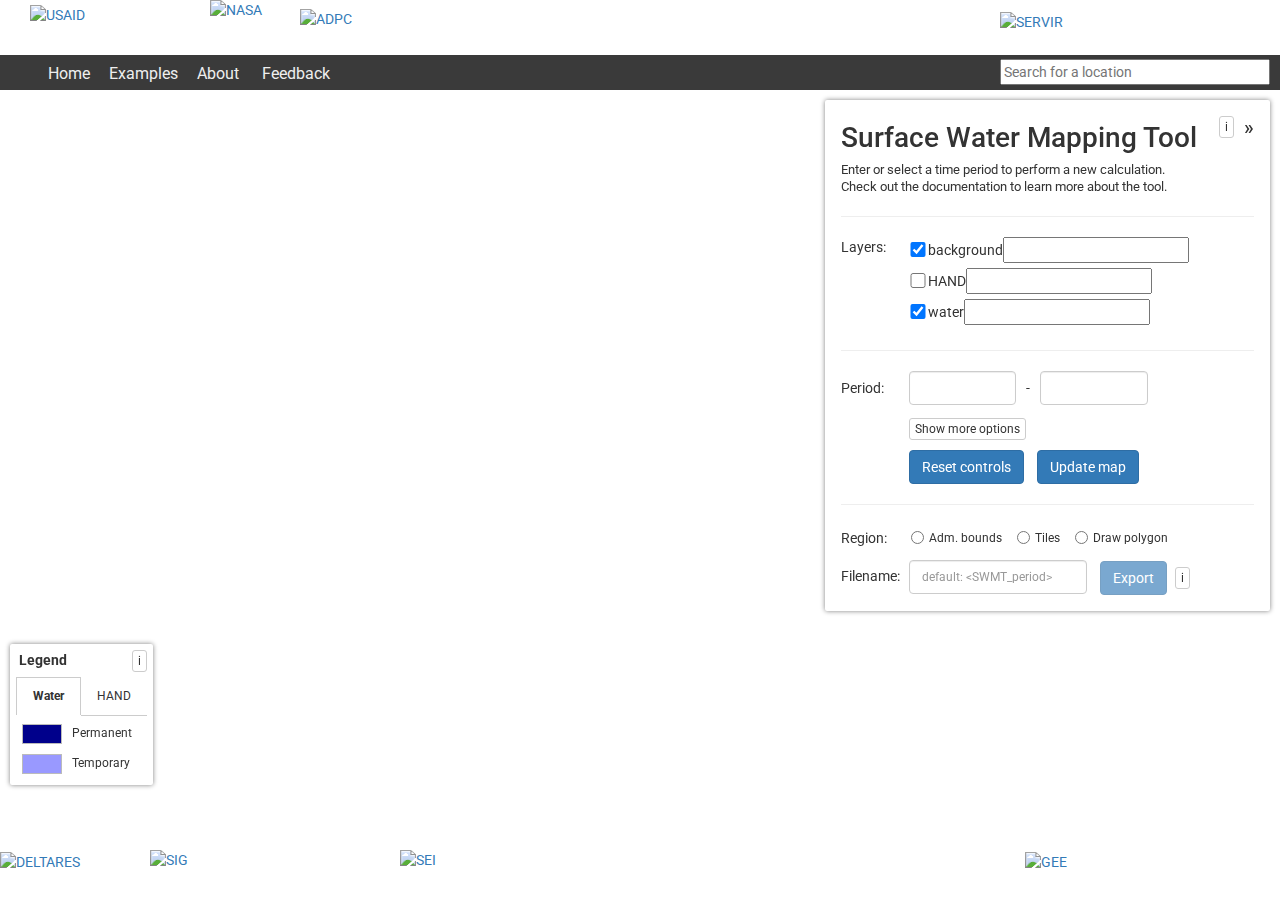
==== commit db3816a2: "Update index.html" ====
--- a/index.html
+++ b/index.html
@@ -656,7 +656,7 @@
 				</div>
 
 				<!-- Legend (legend border was used in demo, can be removed!) -->
-				<div class="legend">
+				<div class="legend" style="margin-bottom: 50px;">
 					<div class="legend-text">
 						<span>Legend</span>
 						<button class="legend-info-button btn btn-default btn-xs">i</button>
